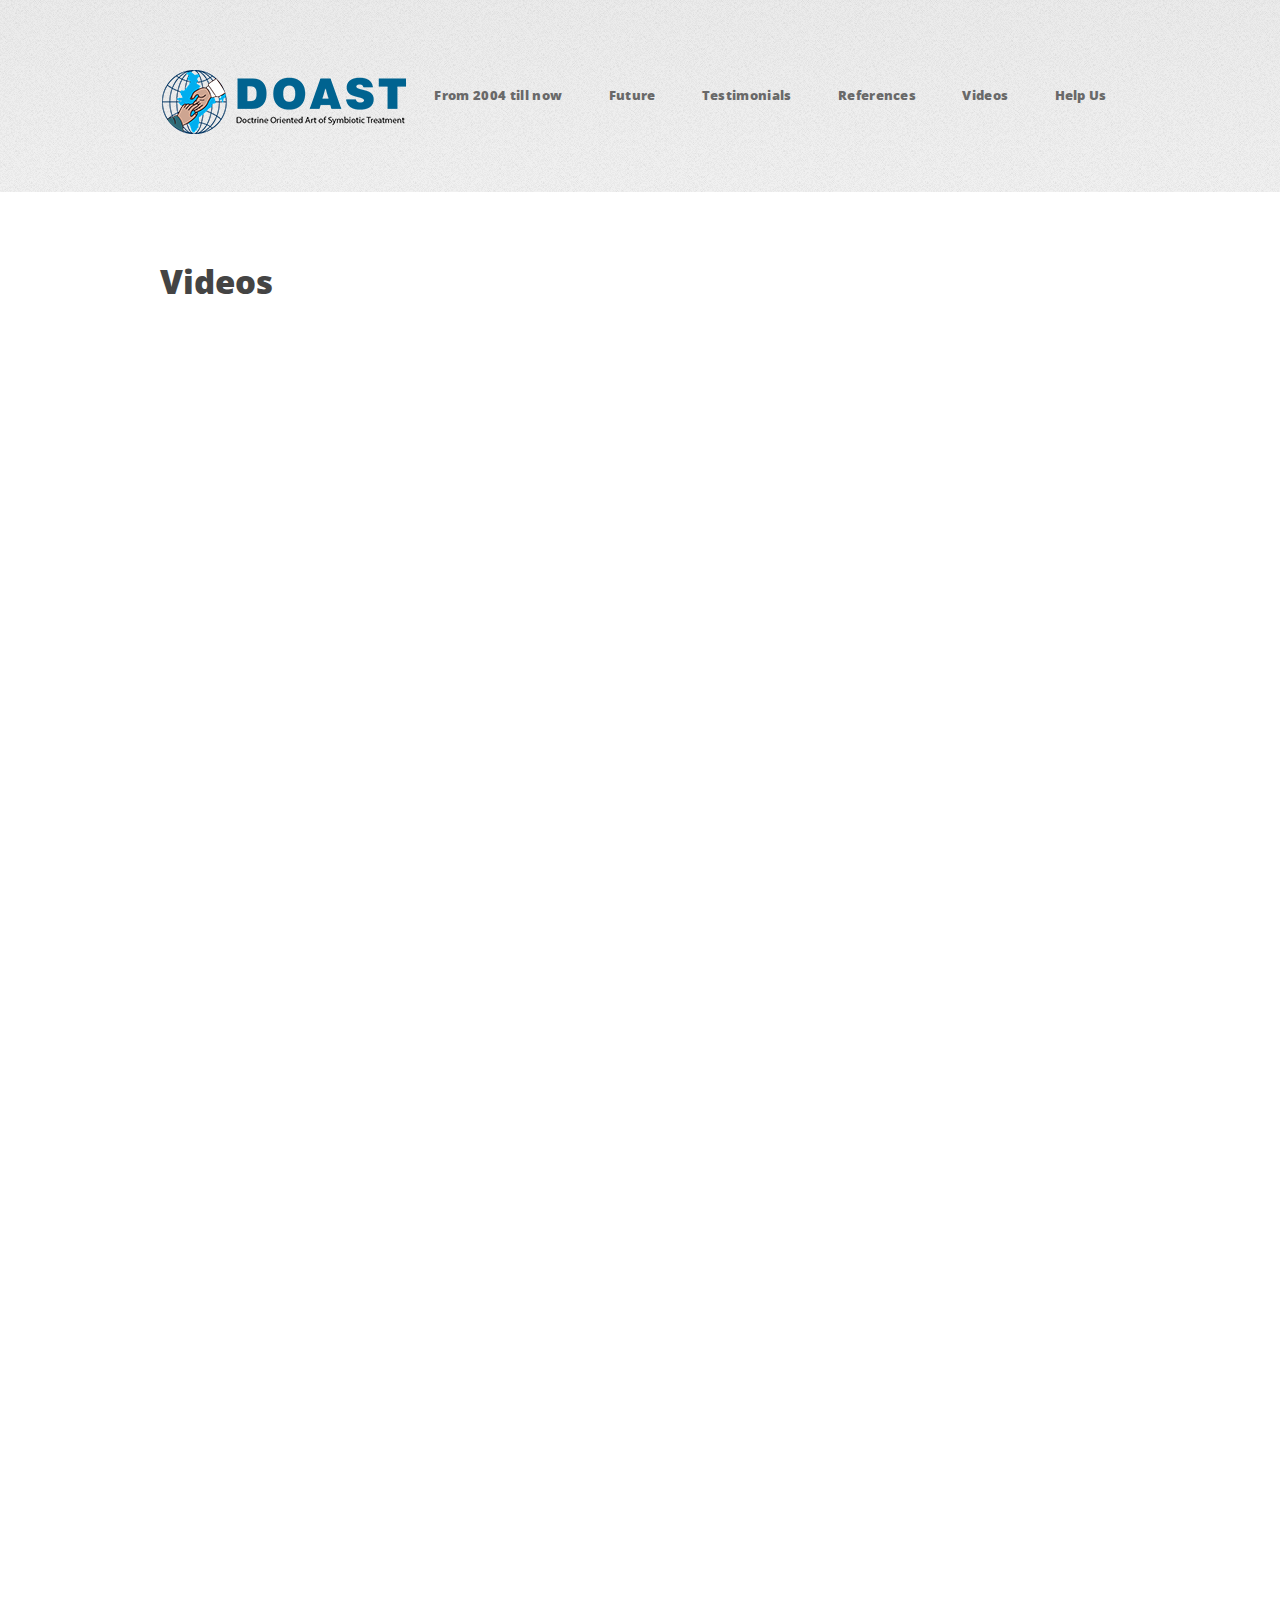
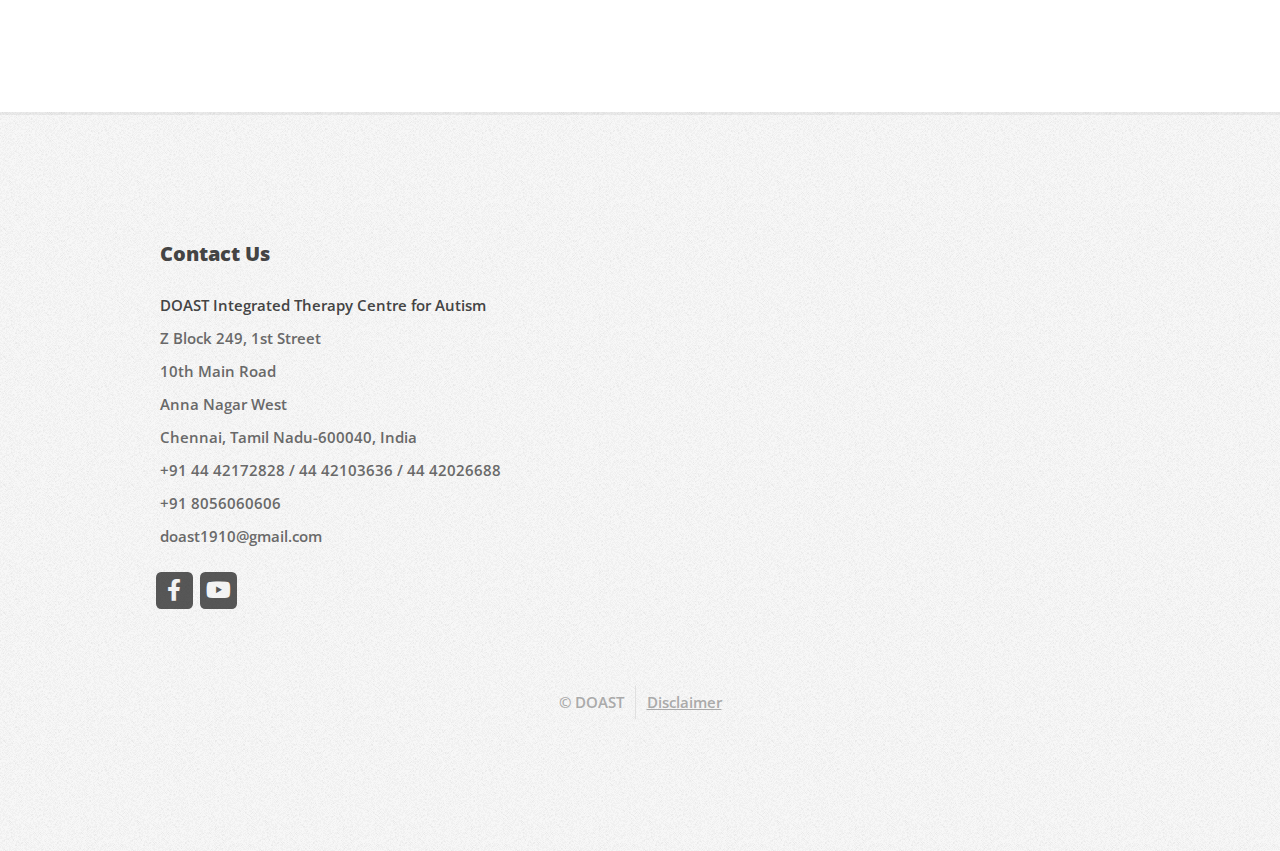
==== videos.html @ b6f54e93 "initial commit" ====
<!DOCTYPE HTML>
<!--
	Verti by HTML5 UP
	html5up.net | @ajlkn
	Free for personal and commercial use under the CCA 3.0 license (html5up.net/license)
-->
<html>
	<head>
		<title>Videos-DOAST</title>
		<meta charset="utf-8" />
		<meta name="viewport" content="width=device-width, initial-scale=1, user-scalable=no" />
		<link rel="stylesheet" href="assets/css/main.css" />
	</head>
	<body class="is-preload no-sidebar">
		<div id="page-wrapper">

			<!-- Header -->
			<main-header></main-header>

			<!-- Main -->
				<div id="main-wrapper">
					<div class="container">
						<div id="content">

							<!-- Content -->
								<article>
								
								<h2>Videos</h2>
								
								<iframe width="420" height="315" src="https://www.youtube.com/embed/MEbP9kb3bt4"></iframe><br>
								<iframe width="420" height="315" src="https://www.youtube.com/embed/FmAJCFarPbk"></iframe><br>
								<iframe width="420" height="315" src="https://www.youtube.com/embed/k6iPbUs7qVQ"></iframe><br>
								<iframe width="420" height="315" src="https://www.youtube.com/embed/4_nLd9J5OUM"></iframe><br>
						
								</article>

						</div>
					</div>
				</div>

			<!-- Footer -->
			<main-footer></main-footer>
			
			</div>

		<!-- Scripts -->

			<script src="assets/js/component-nav.js"></script>
			<script src="assets/js/jquery.min.js"></script>
			<script src="assets/js/jquery.dropotron.min.js"></script>
			<script src="assets/js/browser.min.js"></script>
			<script src="assets/js/breakpoints.min.js"></script>
			<script src="assets/js/util.js"></script>
			<script src="assets/js/main.js"></script>

	</body>
</html>
---- assets/css/main.css ----
@import url("fontawesome-all.min.css");
@import url("https://fonts.googleapis.com/css?family=Oleo+Script:400|Open+Sans:300,300italic,600,600italic,800");

/*
	Verti by HTML5 UP
	html5up.net | @ajlkn
	Free for personal and commercial use under the CCA 3.0 license (html5up.net/license)
*/

html, body, div, span, applet, object,
iframe, h1, h2, h3, h4, h5, h6, p, blockquote,
pre, a, abbr, acronym, address, big, cite,
code, del, dfn, em, img, ins, kbd, q, s, samp,
small, strike, strong, sub, sup, tt, var, b,
u, i, center, dl, dt, dd, ol, ul, li, fieldset,
form, label, legend, table, caption, tbody,
tfoot, thead, tr, th, td, article, aside,
canvas, details, embed, figure, figcaption,
footer, header, hgroup, menu, nav, output, ruby,
section, summary, time, mark, audio, video {
	margin: 0;
	padding: 0;
	border: 0;
	font-size: 100%;
	font: inherit;
	vertical-align: baseline;}

article, aside, details, figcaption, figure,
footer, header, hgroup, menu, nav, section {
	display: block;}

body {
	line-height: 1;
}

ol, ul {
	list-style: none;
}

blockquote, q {
	quotes: none;
}

	blockquote:before, blockquote:after, q:before, q:after {
		content: '';
		content: none;
	}

table {
	border-collapse: collapse;
	border-spacing: 0;
}

body {
	-webkit-text-size-adjust: none;
}

mark {
	background-color: transparent;
	color: inherit;
}

input::-moz-focus-inner {
	border: 0;
	padding: 0;
}

input, select, textarea {
	-moz-appearance: none;
	-webkit-appearance: none;
	-ms-appearance: none;
	appearance: none;
}

/* Basic */

	@-ms-viewport {
		width: device-width;
	}

	html {
		box-sizing: border-box;
	}

	*, *:before, *:after {
		box-sizing: inherit;
	}

	body {
		background-image: -moz-linear-gradient(top, rgba(0, 0, 0, 0.05), rgba(0, 0, 0, 0)), url("images/bg01.png");
		background-image: -webkit-linear-gradient(top, rgba(0, 0, 0, 0.05), rgba(0, 0, 0, 0)), url("images/bg01.png");
		background-image: -ms-linear-gradient(top, rgba(0, 0, 0, 0.05), rgba(0, 0, 0, 0)), url("images/bg01.png");
		background-image: linear-gradient(top, rgba(0, 0, 0, 0.05), rgba(0, 0, 0, 0)), url("images/bg01.png");
		background-color: #f7f7f7;
		background-position: top left, top left;
		background-repeat: repeat-x, repeat;
		background-size: 100% 30em, auto;
		font-family: 'Open Sans', sans-serif;
		font-size: 13pt;
		color: #696969;
		font-weight: 600;
		line-height: 2.25em;
	}

		body.is-preload *, body.is-preload *:before, body.is-preload *:after {
			-moz-animation: none !important;
			-webkit-animation: none !important;
			-ms-animation: none !important;
			animation: none !important;
			-moz-transition: none !important;
			-webkit-transition: none !important;
			-ms-transition: none !important;
			transition: none !important;
		}

	input, select, textarea {
		font-family: 'Open Sans', sans-serif;
		font-size: 13pt;
		color: #696969;
		font-weight: 300;
		line-height: 2.25em;
	}

	a {
		color: #0090c5;
		text-decoration: underline;
	}

		a:hover {
			text-decoration: none;
		}

	h1, h2, h3, h4, h5, h6 {
		color: #444;
		font-weight: 800;
	}

		h1 a, h2 a, h3 a, h4 a, h5 a, h6 a {
			color: inherit;
			text-decoration: none;
			outline: 0;
		}

	h2 {
		font-size: 2.25em;
		margin: 0 0 1.1em 0;
		line-height: 1em;
	}

	h3 {
		font-size: 1.35em;
		margin: 0 0 1em 0;
	}

	b, strong {
		font-weight: 600;
		color: #444;
	}

	i, em {
		font-style: italic;
	}

	br.clear {
		clear: both;
	}

	sub {
		position: relative;
		top: 0.5em;
		font-size: 0.8em;
	}

	sup {
		position: relative;
		top: -0.5em;
		font-size: 0.8em;
	}

	hr {
		border: 0;
		border-top: solid 1px #eee;
	}

	blockquote {
		border-left: solid 0.5em #eee;
		padding: 1em 0 1em 2em;
		font-style: italic;
	}

	p, ul, ol, dl, table {
		margin-bottom: 1em;
	}

/* Container */

	.container {
		margin: 0 auto;
		max-width: 100%;
		width: 1400px;
	}

		@media screen and (max-width: 1680px) {

			.container {
				width: 1200px;
			}

		}

		@media screen and (max-width: 1280px) {

			.container {
				width: 960px;
			}

		}

		@media screen and (max-width: 980px) {

			.container {
				width: 90%;
			}

		}

		@media screen and (max-width: 736px) {

			.container {
				width: 100%;
			}

		}

/* Row */

	.row {
		display: flex;
		flex-wrap: wrap;
		box-sizing: border-box;
		align-items: stretch;
	}

		.row > * {
			box-sizing: border-box;
		}

		.row.gtr-uniform > * > :last-child {
			margin-bottom: 0;
		}

		.row.aln-left {
			justify-content: flex-start;
		}

		.row.aln-center {
			justify-content: center;
		}

		.row.aln-right {
			justify-content: flex-end;
		}

		.row.aln-top {
			align-items: flex-start;
		}

		.row.aln-middle {
			align-items: center;
		}

		.row.aln-bottom {
			align-items: flex-end;
		}

		.row > .imp {
			order: -1;
		}

		.row > .col-1 {
			width: 8.33333%;
		}

		.row > .off-1 {
			margin-left: 8.33333%;
		}

		.row > .col-2 {
			width: 16.66667%;
		}

		.row > .off-2 {
			margin-left: 16.66667%;
		}

		.row > .col-3 {
			width: 25%;
		}

		.row > .off-3 {
			margin-left: 25%;
		}

		.row > .col-4 {
			width: 33.33333%;
		}

		.row > .off-4 {
			margin-left: 33.33333%;
		}

		.row > .col-5 {
			width: 41.66667%;
		}

		.row > .off-5 {
			margin-left: 41.66667%;
		}

		.row > .col-6 {
			width: 50%;
		}

		.row > .off-6 {
			margin-left: 50%;
		}

		.row > .col-7 {
			width: 58.33333%;
		}

		.row > .off-7 {
			margin-left: 58.33333%;
		}

		.row > .col-8 {
			width: 66.66667%;
		}

		.row > .off-8 {
			margin-left: 66.66667%;
		}

		.row > .col-9 {
			width: 75%;
		}

		.row > .off-9 {
			margin-left: 75%;
		}

		.row > .col-10 {
			width: 83.33333%;
		}

		.row > .off-10 {
			margin-left: 83.33333%;
		}

		.row > .col-11 {
			width: 91.66667%;
		}

		.row > .off-11 {
			margin-left: 91.66667%;
		}

		.row > .col-12 {
			width: 100%;
		}

		.row > .off-12 {
			margin-left: 100%;
		}

		.row.gtr-0 {
			margin-top: 0px;
			margin-left: 0px;
		}

			.row.gtr-0 > * {
				padding: 0px 0 0 0px;
			}

			.row.gtr-0.gtr-uniform {
				margin-top: 0px;
			}

				.row.gtr-0.gtr-uniform > * {
					padding-top: 0px;
				}

		.row.gtr-25 {
			margin-top: -10px;
			margin-left: -10px;
		}

			.row.gtr-25 > * {
				padding: 10px 0 0 10px;
			}

			.row.gtr-25.gtr-uniform {
				margin-top: -10px;
			}

				.row.gtr-25.gtr-uniform > * {
					padding-top: 10px;
				}

		.row.gtr-50 {
			margin-top: -20px;
			margin-left: -20px;
		}

			.row.gtr-50 > * {
				padding: 20px 0 0 20px;
			}

			.row.gtr-50.gtr-uniform {
				margin-top: -20px;
			}

				.row.gtr-50.gtr-uniform > * {
					padding-top: 20px;
				}

		.row {
			margin-top: -40px;
			margin-left: -40px;
		}

			.row > * {
				padding: 40px 0 0 40px;
			}

			.row.gtr-uniform {
				margin-top: -40px;
			}

				.row.gtr-uniform > * {
					padding-top: 40px;
				}

		.row.gtr-150 {
			margin-top: -60px;
			margin-left: -60px;
		}

			.row.gtr-150 > * {
				padding: 60px 0 0 60px;
			}

			.row.gtr-150.gtr-uniform {
				margin-top: -60px;
			}

				.row.gtr-150.gtr-uniform > * {
					padding-top: 60px;
				}

		.row.gtr-200 {
			margin-top: -80px;
			margin-left: -80px;
		}

			.row.gtr-200 > * {
				padding: 80px 0 0 80px;
			}

			.row.gtr-200.gtr-uniform {
				margin-top: -80px;
			}

				.row.gtr-200.gtr-uniform > * {
					padding-top: 80px;
				}

		@media screen and (max-width: 1680px) {

			.row {
				display: flex;
				flex-wrap: wrap;
				box-sizing: border-box;
				align-items: stretch;
			}

				.row > * {
					box-sizing: border-box;
				}

				.row.gtr-uniform > * > :last-child {
					margin-bottom: 0;
				}

				.row.aln-left {
					justify-content: flex-start;
				}

				.row.aln-center {
					justify-content: center;
				}

				.row.aln-right {
					justify-content: flex-end;
				}

				.row.aln-top {
					align-items: flex-start;
				}

				.row.aln-middle {
					align-items: center;
				}

				.row.aln-bottom {
					align-items: flex-end;
				}

				.row > .imp-xlarge {
					order: -1;
				}

				.row > .col-1-xlarge {
					width: 8.33333%;
				}

				.row > .off-1-xlarge {
					margin-left: 8.33333%;
				}

				.row > .col-2-xlarge {
					width: 16.66667%;
				}

				.row > .off-2-xlarge {
					margin-left: 16.66667%;
				}

				.row > .col-3-xlarge {
					width: 25%;
				}

				.row > .off-3-xlarge {
					margin-left: 25%;
				}

				.row > .col-4-xlarge {
					width: 33.33333%;
				}

				.row > .off-4-xlarge {
					margin-left: 33.33333%;
				}

				.row > .col-5-xlarge {
					width: 41.66667%;
				}

				.row > .off-5-xlarge {
					margin-left: 41.66667%;
				}

				.row > .col-6-xlarge {
					width: 50%;
				}

				.row > .off-6-xlarge {
					margin-left: 50%;
				}

				.row > .col-7-xlarge {
					width: 58.33333%;
				}

				.row > .off-7-xlarge {
					margin-left: 58.33333%;
				}

				.row > .col-8-xlarge {
					width: 66.66667%;
				}

				.row > .off-8-xlarge {
					margin-left: 66.66667%;
				}

				.row > .col-9-xlarge {
					width: 75%;
				}

				.row > .off-9-xlarge {
					margin-left: 75%;
				}

				.row > .col-10-xlarge {
					width: 83.33333%;
				}

				.row > .off-10-xlarge {
					margin-left: 83.33333%;
				}

				.row > .col-11-xlarge {
					width: 91.66667%;
				}

				.row > .off-11-xlarge {
					margin-left: 91.66667%;
				}

				.row > .col-12-xlarge {
					width: 100%;
				}

				.row > .off-12-xlarge {
					margin-left: 100%;
				}

				.row.gtr-0 {
					margin-top: 0px;
					margin-left: 0px;
				}

					.row.gtr-0 > * {
						padding: 0px 0 0 0px;
					}

					.row.gtr-0.gtr-uniform {
						margin-top: 0px;
					}

						.row.gtr-0.gtr-uniform > * {
							padding-top: 0px;
						}

				.row.gtr-25 {
					margin-top: -10px;
					margin-left: -10px;
				}

					.row.gtr-25 > * {
						padding: 10px 0 0 10px;
					}

					.row.gtr-25.gtr-uniform {
						margin-top: -10px;
					}

						.row.gtr-25.gtr-uniform > * {
							padding-top: 10px;
						}

				.row.gtr-50 {
					margin-top: -20px;
					margin-left: -20px;
				}

					.row.gtr-50 > * {
						padding: 20px 0 0 20px;
					}

					.row.gtr-50.gtr-uniform {
						margin-top: -20px;
					}

						.row.gtr-50.gtr-uniform > * {
							padding-top: 20px;
						}

				.row {
					margin-top: -40px;
					margin-left: -40px;
				}

					.row > * {
						padding: 40px 0 0 40px;
					}

					.row.gtr-uniform {
						margin-top: -40px;
					}

						.row.gtr-uniform > * {
							padding-top: 40px;
						}

				.row.gtr-150 {
					margin-top: -60px;
					margin-left: -60px;
				}

					.row.gtr-150 > * {
						padding: 60px 0 0 60px;
					}

					.row.gtr-150.gtr-uniform {
						margin-top: -60px;
					}

						.row.gtr-150.gtr-uniform > * {
							padding-top: 60px;
						}

				.row.gtr-200 {
					margin-top: -80px;
					margin-left: -80px;
				}

					.row.gtr-200 > * {
						padding: 80px 0 0 80px;
					}

					.row.gtr-200.gtr-uniform {
						margin-top: -80px;
					}

						.row.gtr-200.gtr-uniform > * {
							padding-top: 80px;
						}

		}

		@media screen and (max-width: 1280px) {

			.row {
				display: flex;
				flex-wrap: wrap;
				box-sizing: border-box;
				align-items: stretch;
			}

				.row > * {
					box-sizing: border-box;
				}

				.row.gtr-uniform > * > :last-child {
					margin-bottom: 0;
				}

				.row.aln-left {
					justify-content: flex-start;
				}

				.row.aln-center {
					justify-content: center;
				}

				.row.aln-right {
					justify-content: flex-end;
				}

				.row.aln-top {
					align-items: flex-start;
				}

				.row.aln-middle {
					align-items: center;
				}

				.row.aln-bottom {
					align-items: flex-end;
				}

				.row > .imp-large {
					order: -1;
				}

				.row > .col-1-large {
					width: 8.33333%;
				}

				.row > .off-1-large {
					margin-left: 8.33333%;
				}

				.row > .col-2-large {
					width: 16.66667%;
				}

				.row > .off-2-large {
					margin-left: 16.66667%;
				}

				.row > .col-3-large {
					width: 25%;
				}

				.row > .off-3-large {
					margin-left: 25%;
				}

				.row > .col-4-large {
					width: 33.33333%;
				}

				.row > .off-4-large {
					margin-left: 33.33333%;
				}

				.row > .col-5-large {
					width: 41.66667%;
				}

				.row > .off-5-large {
					margin-left: 41.66667%;
				}

				.row > .col-6-large {
					width: 50%;
				}

				.row > .off-6-large {
					margin-left: 50%;
				}

				.row > .col-7-large {
					width: 58.33333%;
				}

				.row > .off-7-large {
					margin-left: 58.33333%;
				}

				.row > .col-8-large {
					width: 66.66667%;
				}

				.row > .off-8-large {
					margin-left: 66.66667%;
				}

				.row > .col-9-large {
					width: 75%;
				}

				.row > .off-9-large {
					margin-left: 75%;
				}

				.row > .col-10-large {
					width: 83.33333%;
				}

				.row > .off-10-large {
					margin-left: 83.33333%;
				}

				.row > .col-11-large {
					width: 91.66667%;
				}

				.row > .off-11-large {
					margin-left: 91.66667%;
				}

				.row > .col-12-large {
					width: 100%;
				}

				.row > .off-12-large {
					margin-left: 100%;
				}

				.row.gtr-0 {
					margin-top: 0px;
					margin-left: 0px;
				}

					.row.gtr-0 > * {
						padding: 0px 0 0 0px;
					}

					.row.gtr-0.gtr-uniform {
						margin-top: 0px;
					}

						.row.gtr-0.gtr-uniform > * {
							padding-top: 0px;
						}

				.row.gtr-25 {
					margin-top: -6.25px;
					margin-left: -6.25px;
				}

					.row.gtr-25 > * {
						padding: 6.25px 0 0 6.25px;
					}

					.row.gtr-25.gtr-uniform {
						margin-top: -6.25px;
					}

						.row.gtr-25.gtr-uniform > * {
							padding-top: 6.25px;
						}

				.row.gtr-50 {
					margin-top: -12.5px;
					margin-left: -12.5px;
				}

					.row.gtr-50 > * {
						padding: 12.5px 0 0 12.5px;
					}

					.row.gtr-50.gtr-uniform {
						margin-top: -12.5px;
					}

						.row.gtr-50.gtr-uniform > * {
							padding-top: 12.5px;
						}

				.row {
					margin-top: -25px;
					margin-left: -25px;
				}

					.row > * {
						padding: 25px 0 0 25px;
					}

					.row.gtr-uniform {
						margin-top: -25px;
					}

						.row.gtr-uniform > * {
							padding-top: 25px;
						}

				.row.gtr-150 {
					margin-top: -37.5px;
					margin-left: -37.5px;
				}

					.row.gtr-150 > * {
						padding: 37.5px 0 0 37.5px;
					}

					.row.gtr-150.gtr-uniform {
						margin-top: -37.5px;
					}

						.row.gtr-150.gtr-uniform > * {
							padding-top: 37.5px;
						}

				.row.gtr-200 {
					margin-top: -50px;
					margin-left: -50px;
				}

					.row.gtr-200 > * {
						padding: 50px 0 0 50px;
					}

					.row.gtr-200.gtr-uniform {
						margin-top: -50px;
					}

						.row.gtr-200.gtr-uniform > * {
							padding-top: 50px;
						}

		}

		@media screen and (max-width: 980px) {

			.row {
				display: flex;
				flex-wrap: wrap;
				box-sizing: border-box;
				align-items: stretch;
			}

				.row > * {
					box-sizing: border-box;
				}

				.row.gtr-uniform > * > :last-child {
					margin-bottom: 0;
				}

				.row.aln-left {
					justify-content: flex-start;
				}

				.row.aln-center {
					justify-content: center;
				}

				.row.aln-right {
					justify-content: flex-end;
				}

				.row.aln-top {
					align-items: flex-start;
				}

				.row.aln-middle {
					align-items: center;
				}

				.row.aln-bottom {
					align-items: flex-end;
				}

				.row > .imp-medium {
					order: -1;
				}

				.row > .col-1-medium {
					width: 8.33333%;
				}

				.row > .off-1-medium {
					margin-left: 8.33333%;
				}

				.row > .col-2-medium {
					width: 16.66667%;
				}

				.row > .off-2-medium {
					margin-left: 16.66667%;
				}

				.row > .col-3-medium {
					width: 25%;
				}

				.row > .off-3-medium {
					margin-left: 25%;
				}

				.row > .col-4-medium {
					width: 33.33333%;
				}

				.row > .off-4-medium {
					margin-left: 33.33333%;
				}

				.row > .col-5-medium {
					width: 41.66667%;
				}

				.row > .off-5-medium {
					margin-left: 41.66667%;
				}

				.row > .col-6-medium {
					width: 50%;
				}

				.row > .off-6-medium {
					margin-left: 50%;
				}

				.row > .col-7-medium {
					width: 58.33333%;
				}

				.row > .off-7-medium {
					margin-left: 58.33333%;
				}

				.row > .col-8-medium {
					width: 66.66667%;
				}

				.row > .off-8-medium {
					margin-left: 66.66667%;
				}

				.row > .col-9-medium {
					width: 75%;
				}

				.row > .off-9-medium {
					margin-left: 75%;
				}

				.row > .col-10-medium {
					width: 83.33333%;
				}

				.row > .off-10-medium {
					margin-left: 83.33333%;
				}

				.row > .col-11-medium {
					width: 91.66667%;
				}

				.row > .off-11-medium {
					margin-left: 91.66667%;
				}

				.row > .col-12-medium {
					width: 100%;
				}

				.row > .off-12-medium {
					margin-left: 100%;
				}

				.row.gtr-0 {
					margin-top: 0px;
					margin-left: 0px;
				}

					.row.gtr-0 > * {
						padding: 0px 0 0 0px;
					}

					.row.gtr-0.gtr-uniform {
						margin-top: 0px;
					}

						.row.gtr-0.gtr-uniform > * {
							padding-top: 0px;
						}

				.row.gtr-25 {
					margin-top: -6.25px;
					margin-left: -6.25px;
				}

					.row.gtr-25 > * {
						padding: 6.25px 0 0 6.25px;
					}

					.row.gtr-25.gtr-uniform {
						margin-top: -6.25px;
					}

						.row.gtr-25.gtr-uniform > * {
							padding-top: 6.25px;
						}

				.row.gtr-50 {
					margin-top: -12.5px;
					margin-left: -12.5px;
				}

					.row.gtr-50 > * {
						padding: 12.5px 0 0 12.5px;
					}

					.row.gtr-50.gtr-uniform {
						margin-top: -12.5px;
					}

						.row.gtr-50.gtr-uniform > * {
							padding-top: 12.5px;
						}

				.row {
					margin-top: -25px;
					margin-left: -25px;
				}

					.row > * {
						padding: 25px 0 0 25px;
					}

					.row.gtr-uniform {
						margin-top: -25px;
					}

						.row.gtr-uniform > * {
							padding-top: 25px;
						}

				.row.gtr-150 {
					margin-top: -37.5px;
					margin-left: -37.5px;
				}

					.row.gtr-150 > * {
						padding: 37.5px 0 0 37.5px;
					}

					.row.gtr-150.gtr-uniform {
						margin-top: -37.5px;
					}

						.row.gtr-150.gtr-uniform > * {
							padding-top: 37.5px;
						}

				.row.gtr-200 {
					margin-top: -50px;
					margin-left: -50px;
				}

					.row.gtr-200 > * {
						padding: 50px 0 0 50px;
					}

					.row.gtr-200.gtr-uniform {
						margin-top: -50px;
					}

						.row.gtr-200.gtr-uniform > * {
							padding-top: 50px;
						}

		}

		@media screen and (max-width: 736px) {

			.row {
				display: flex;
				flex-wrap: wrap;
				box-sizing: border-box;
				align-items: stretch;
			}

				.row > * {
					box-sizing: border-box;
				}

				.row.gtr-uniform > * > :last-child {
					margin-bottom: 0;
				}

				.row.aln-left {
					justify-content: flex-start;
				}

				.row.aln-center {
					justify-content: center;
				}

				.row.aln-right {
					justify-content: flex-end;
				}

				.row.aln-top {
					align-items: flex-start;
				}

				.row.aln-middle {
					align-items: center;
				}

				.row.aln-bottom {
					align-items: flex-end;
				}

				.row > .imp-small {
					order: -1;
				}

				.row > .col-1-small {
					width: 8.33333%;
				}

				.row > .off-1-small {
					margin-left: 8.33333%;
				}

				.row > .col-2-small {
					width: 16.66667%;
				}

				.row > .off-2-small {
					margin-left: 16.66667%;
				}

				.row > .col-3-small {
					width: 25%;
				}

				.row > .off-3-small {
					margin-left: 25%;
				}

				.row > .col-4-small {
					width: 33.33333%;
				}

				.row > .off-4-small {
					margin-left: 33.33333%;
				}

				.row > .col-5-small {
					width: 41.66667%;
				}

				.row > .off-5-small {
					margin-left: 41.66667%;
				}

				.row > .col-6-small {
					width: 50%;
				}

				.row > .off-6-small {
					margin-left: 50%;
				}

				.row > .col-7-small {
					width: 58.33333%;
				}

				.row > .off-7-small {
					margin-left: 58.33333%;
				}

				.row > .col-8-small {
					width: 66.66667%;
				}

				.row > .off-8-small {
					margin-left: 66.66667%;
				}

				.row > .col-9-small {
					width: 75%;
				}

				.row > .off-9-small {
					margin-left: 75%;
				}

				.row > .col-10-small {
					width: 83.33333%;
				}

				.row > .off-10-small {
					margin-left: 83.33333%;
				}

				.row > .col-11-small {
					width: 91.66667%;
				}

				.row > .off-11-small {
					margin-left: 91.66667%;
				}

				.row > .col-12-small {
					width: 100%;
				}

				.row > .off-12-small {
					margin-left: 100%;
				}

				.row.gtr-0 {
					margin-top: 0px;
					margin-left: 0px;
				}

					.row.gtr-0 > * {
						padding: 0px 0 0 0px;
					}

					.row.gtr-0.gtr-uniform {
						margin-top: 0px;
					}

						.row.gtr-0.gtr-uniform > * {
							padding-top: 0px;
						}

				.row.gtr-25 {
					margin-top: -5px;
					margin-left: -5px;
				}

					.row.gtr-25 > * {
						padding: 5px 0 0 5px;
					}

					.row.gtr-25.gtr-uniform {
						margin-top: -5px;
					}

						.row.gtr-25.gtr-uniform > * {
							padding-top: 5px;
						}

				.row.gtr-50 {
					margin-top: -10px;
					margin-left: -10px;
				}

					.row.gtr-50 > * {
						padding: 10px 0 0 10px;
					}

					.row.gtr-50.gtr-uniform {
						margin-top: -10px;
					}

						.row.gtr-50.gtr-uniform > * {
							padding-top: 10px;
						}

				.row {
					margin-top: -20px;
					margin-left: -20px;
				}

					.row > * {
						padding: 20px 0 0 20px;
					}

					.row.gtr-uniform {
						margin-top: -20px;
					}

						.row.gtr-uniform > * {
							padding-top: 20px;
						}

				.row.gtr-150 {
					margin-top: -30px;
					margin-left: -30px;
				}

					.row.gtr-150 > * {
						padding: 30px 0 0 30px;
					}

					.row.gtr-150.gtr-uniform {
						margin-top: -30px;
					}

						.row.gtr-150.gtr-uniform > * {
							padding-top: 30px;
						}

				.row.gtr-200 {
					margin-top: -40px;
					margin-left: -40px;
				}

					.row.gtr-200 > * {
						padding: 40px 0 0 40px;
					}

					.row.gtr-200.gtr-uniform {
						margin-top: -40px;
					}

						.row.gtr-200.gtr-uniform > * {
							padding-top: 40px;
						}

		}

/* Section/Article */

	section, article {
		margin-bottom: 5em;
	}

	section > :last-child,
	article > :last-child,
	section:last-child,
	article:last-child {
		margin-bottom: 0;
	}

	header {
		margin: 0 0 2em 0;
	}

		header h2, header h3 {
			margin: 0 0 0.25em 0;
		}

		header p {
			margin: 0;
		}

	footer {
		margin: 2.5em 0 0 0;
	}

/* Forms */

	form label {
		display: block;
		font-weight: 800;
		margin: 0 0 1em 0;
		font-size: 0.8em;
		color: #444;
	}

	form input[type="text"],
	form input[type="email"],
	form input[type="password"],
	form select,
	form textarea {
		-webkit-appearance: none;
		display: block;
		width: 100%;
		border-radius: 8px;
		border: solid 1px #eee;
	}

		form input[type="text"]:focus,
		form input[type="email"]:focus,
		form input[type="password"]:focus,
		form select:focus,
		form textarea:focus {
			border-color: #0090c5;
		}

	form input[type="text"],
	form input[type="email"],
	form input[type="password"] {
		line-height: 3em;
		padding: 0 1em;
	}

	form select {
		line-height: 3em;
		padding: 0 1em;
	}

	form textarea {
		min-height: 9em;
		padding: 1em;
	}

	form ::-webkit-input-placeholder {
		color: #555 !important;
	}

	form :-moz-placeholder {
		color: #555 !important;
	}

	form ::-moz-placeholder {
		color: #555 !important;
	}

	form :-ms-input-placeholder {
		color: #555 !important;
	}

	form ::-moz-focus-inner {
		border: 0;
	}

/* Tables */

	table {
		width: 100%;
	}

		table tr {
			border-top: solid 1px #eee;
		}

			table tr:first-child {
				border-top: 0;
			}

		table td {
			padding: 0.5em 1em 0.5em 1em;
		}

		table th {
			text-align: left;
			padding: 0.5em 1em 0.5em 1em;
			font-weight: 800;
			margin: 0 0 1em 0;
		}

		table thead {
			background: #404248;
			color: #fff;
		}

/* Image */

	.image {
		display: inline-block;
		outline: 0;
	}

		.image img {
			display: block;
			width: 100%;
			height: 200px;
			border-radius: 8px;
		}

		.image.fit {
			display: block;
			width: 100%;
		}

		.image.featured {
			display: block;
			width: 100%;
			margin: 0 0 2.5em 0;
		}

		.image.left {
			float: left;
			margin: 0 2em 2em 0;
		}

		.image.centered {
			display: block;
			margin: 0 0 2.5em 0;
		}

			.image.centered img {
				margin: 0 auto;
				width: auto;
			}

/* Button */

	input[type="button"],
	input[type="submit"],
	input[type="reset"],
	button,
	.button {
		-moz-transition: background-color .25s ease-in-out;
		-webkit-transition: background-color .25s ease-in-out;
		-ms-transition: background-color .25s ease-in-out;
		transition: background-color .25s ease-in-out;
		-webkit-appearance: none;
		position: relative;
		display: inline-block;
		background: #0090c5;
		color: #fff;
		text-decoration: none;
		border-radius: 6px;
		font-weight: 800;
		outline: 0;
		border: 0;
		cursor: pointer;
		font-size: 1.35em;
		padding: 0.6em 1.5em;
	}

		input[type="button"].icon:before,
		input[type="submit"].icon:before,
		input[type="reset"].icon:before,
		button.icon:before,
		.button.icon:before {
			position: relative;
			margin-right: 0.5em;
			top: 0.05em;
		}

		input[type="button"]:hover,
		input[type="submit"]:hover,
		input[type="reset"]:hover,
		button:hover,
		.button:hover {
			background: #10a0d5;
		}

		input[type="button"]:active,
		input[type="submit"]:active,
		input[type="reset"]:active,
		button:active,
		.button:active {
			background: #20b0e5;
		}

		input[type="button"].alt,
		input[type="submit"].alt,
		input[type="reset"].alt,
		button.alt,
		.button.alt {
			background: #f1f1f1;
			background: rgba(0, 0, 0, 0.05);
			color: #444;
		}

			input[type="button"].alt:hover,
			input[type="submit"].alt:hover,
			input[type="reset"].alt:hover,
			button.alt:hover,
			.button.alt:hover {
				background: #e8e8e8;
				background: rgba(0, 0, 0, 0.085);
			}

			input[type="button"].alt:active,
			input[type="submit"].alt:active,
			input[type="reset"].alt:active,
			button.alt:active,
			.button.alt:active {
				background: #e4e4e4;
				background: rgba(0, 0, 0, 0.15);
			}

		input[type="button"].large,
		input[type="submit"].large,
		input[type="reset"].large,
		button.large,
		.button.large {
			font-size: 2.25em;
			padding: 0.8em 0.9em;
		}

/* List */

	ul {
		list-style: disc;
		padding-left: 1em;
	}

		ul li {
			padding-left: 0.5em;
		}

		ul.style2 {
			list-style: none;
			padding-left: 0;
		}

			ul.style2 li {
				padding-left: 0;
			}

	ol {
		list-style: decimal;
		padding-left: 1.25em;
	}

		ol li {
			padding-left: 0.25em;
		}

/* Actions */

	ul.actions {
		list-style: none;
		padding-left: 0;
	}

		ul.actions li {
			display: inline-block;
			padding: 0 0 0 0.25em;
			margin: 0 0 0 0.25em;
		}

			ul.actions li:first-child {
				margin-left: 0;
				padding-left: 0;
			}

/* Menu */

	ul.menu {
		list-style: none;
		padding-left: 0;
	}

		ul.menu li {
			border-left: solid 1px #e0e0e0;
			display: inline-block;
			padding: 0 0 0 0.75em;
			margin: 0 0 0 0.75em;
		}

			ul.menu li:first-child {
				border-left: 0;
				margin-left: 0;
				padding-left: 0;
			}

/* Box */

	.box {
		background: #fff;
		border-radius: 6px;
		box-shadow: 0px 3px 0px 0px rgba(0, 0, 0, 0.05);
		padding: 2em;
	}

		.box.feature {
			padding: 0;
		}

			.box.feature .inner {
				padding: 4em 2em 3em 2em;
			}

			.box.feature h2 {
				font-size: 1.35em;
			}

			.box.feature p {
				margin: 0;
			}

			.box.feature .image {
				position: relative;
				margin: 0;
			}

				.box.feature .image img {
					border-bottom-left-radius: 0;
					border-bottom-right-radius: 0;
				}

/* Icons */

	.icon {
		text-decoration: none;
		position: relative;
		text-decoration: none;
	}

		.icon:before {
			-moz-osx-font-smoothing: grayscale;
			-webkit-font-smoothing: antialiased;
			display: inline-block;
			font-style: normal;
			font-variant: normal;
			text-rendering: auto;
			line-height: 1;
			text-transform: none !important;
			font-family: 'Font Awesome 5 Free';
			font-weight: 400;
		}

		.icon:before {
			line-height: inherit;
		}

		.icon.solid:before {
			font-weight: 900;
		}

		.icon.brands:before {
			font-family: 'Font Awesome 5 Brands';
		}

		.icon > .label {
			display: none;
		}

/* Widgets */

	.widget.thumbnails .grid {
		margin: 0 0 3em 0;
	}

	.widget.thumbnails .image {
		margin: 0;
	}

	.widget.contact ul {
		list-style: none;
		padding-left: 0;
		overflow: hidden;
		position: relative;
		left: -4px;
		top: 4px;
		margin-bottom: 1.5em;
	}

		.widget.contact ul li {
			display: inline-block;
			margin-right: 0.25em;
			padding-left: 0;
		}

			.widget.contact ul li a {
				-moz-transition: background-color .25s ease-in-out;
				-webkit-transition: background-color .25s ease-in-out;
				-ms-transition: background-color .25s ease-in-out;
				transition: background-color .25s ease-in-out;
				display: inline-block;
				width: 2.5em;
				height: 2.5em;
				text-align: center;
				line-height: 2.5em;
				border-radius: 0.35em;
				outline: 0;
				opacity: 0.75;
				text-decoration: none;
				background: #222222;
			}

				.widget.contact ul li a:before {
					color: #f3f3f3;
					font-size: 1.5em;
					line-height: inherit;
				}

				.widget.contact ul li a:hover {
					background: #444444;
				}

				.widget.contact ul li a:active {
					background: #666666;
				}

/* Wrappers */

	#header-wrapper {
		padding: 4.5em 0 3em 0;
	}

	#features-wrapper {
		padding: 3em 0 3em 0;
	}

	#main-wrapper {
		background: #fff;
		box-shadow: 0px 3px 0px 0px rgba(0, 0, 0, 0.05);
		padding: 5em 0 5em 0;
	}

	#footer-wrapper {
		padding: 6em 0 8em 0;
	}

/* Header */

	#header {
		position: relative;
	}

/* Logo */

	#logo {
		display: inline-block;
	}

		#logo h1 {
			background: #ff4486;
			color: #fff;
			border-radius: 6px;
			font-family: 'Oleo Script', serif;
			font-weight: 400;
			padding: 0.25em 0.2em 0.25em 0.2em;
			font-size: 3.25em;
			letter-spacing: 0.05em;
			display: inline-block;
			vertical-align: middle;
		}

		#logo span {
			font-weight: 800;
			line-height: 4.5em;
			letter-spacing: 0.025em;
			font-size: 0.9em;
			vertical-align: middle;
			margin: 0 0 0 1.25em;
		}

/* Nav */

	#nav {
		position: absolute;
		right: 0;
		top: 0;
		font-size: 0.9em;
	}

		#nav ul {
			list-style: none;
			padding-left: 0;
		}

			#nav ul li {
				float: left;
				line-height: 4.5em;
				padding-left: 1.5em;
			}

				#nav ul li a, #nav ul li span {
					-moz-transition: background-color .25s ease-in-out;
					-webkit-transition: background-color .25s ease-in-out;
					-ms-transition: background-color .25s ease-in-out;
					transition: background-color .25s ease-in-out;
					font-weight: 800;
					letter-spacing: 0.025em;
					color: #696969;
					text-decoration: none;
					border-radius: 6px;
					padding: 0.5em 1em 0.5em 1em;
				}

				#nav ul li > ul {
					display: none;
				}

				#nav ul li:hover a, #nav ul li:hover span {
					background: #fff;
				}

				#nav ul li.active a, #nav ul li.active span {
					background: #fff;
				}

				#nav ul li.current a {
					background: #444;
					color: #fff;
				}

	.dropotron {
		background: #fff;
		letter-spacing: 0.025em;
		color: #696969;
		text-decoration: none;
		border-radius: 6px;
		padding: 0.75em 0;
		min-width: 15em;
		box-shadow: inset 0 0 0 1px rgba(0, 0, 0, 0.1), 0 0.25em 0.25em 0.1em rgba(0, 0, 0, 0.025);
		margin-top: calc(-0.75em + 1px);
		margin-left: -1px;
		list-style: none;
		padding-left: 0;
	}

		.dropotron li {
			border-top: solid 1px #eee;
			line-height: 3em;
			padding-left: 0;
		}

			.dropotron li:first-child {
				border-top: 0;
			}

			.dropotron li > a, .dropotron li > span {
				-moz-transition: color .25s ease-in-out, background-color .25s ease-in-out;
				-webkit-transition: color .25s ease-in-out, background-color .25s ease-in-out;
				-ms-transition: color .25s ease-in-out, background-color .25s ease-in-out;
				transition: color .25s ease-in-out, background-color .25s ease-in-out;
				text-decoration: none;
				color: inherit;
				display: block;
				padding: 0 1.5em;
			}

				.dropotron li > a:hover, .dropotron li > span:hover {
					background: #eee;
				}

			.dropotron li.active > a, .dropotron li.active > span {
				background: #eee;
			}

		.dropotron.level-0 {
			font-size: 0.8em;
			margin-left: 1.5em;
			margin-top: 0;
		}

			.dropotron.level-0:before {
				content: '';
				position: absolute;
				top: -0.5em;
				left: 1em;
				border-bottom: solid 0.75em #ffffff;
				border-left: solid 0.75em transparent;
				border-right: solid 0.75em transparent;
				z-index: 1;
			}

/* Banner */

	#banner {
		position: relative;
		padding: 4.5em;
	}

		#banner h2 {
			font-size: 3.5em;
			margin: 0.1em 0 0.35em 0;
		}

		#banner p {
			font-size: 2.75em;
			line-height: 1.35em;
			margin: 0;
		}

		#banner .button {
			width: 100%;
			margin-bottom: 0.5em;
		}

			#banner .button.icon:before {
				position: absolute;
				right: 0.15em;
				top: 50%;
				margin-top: -0.5em;
			}

			#banner .button.alt {
				margin-bottom: 0;
			}

		#banner ul {
			list-style: none;
			padding-left: 0;
			margin: 0 0 0 2em;
		}

			#banner ul li {
				padding-left: 0;
			}

/* Footer */

	#footer {
		margin-top: 0;
	}

		#footer a {
			color: inherit;
		}

	#copyright {
		color: #aaa;
		padding: 4em 0 0 0;
		text-align: center;
	}

		#copyright a {
			color: inherit;
		}

/* XLarge */

	@media screen and (max-width: 1680px) {

		/* Basic */

			body, input, select, textarea {
				font-size: 12pt;
			}

	}

/* Large */

	@media screen and (max-width: 1280px) {

		/* Basic */

			body, input, select, textarea {
				font-size: 11pt;
			}

	}

/* Medium */

	#navPanel, #navToggle {
		display: none;
	}

	@media screen and (max-width: 980px) {

		/* Basic */

			html, body {
				overflow-x: hidden;
			}

			body, input, select, textarea {
				font-size: 11pt;
			}

		/* Section/Article */

			section, article {
				clear: both;
				margin-bottom: 3em !important;
			}

			section.last, article.last {
				margin-bottom: 0 !important;
			}

		/* Image */

			.image.left {
				width: 25%;
				margin-bottom: 2em !important;
			}

		/* Menu */

			ul.menu li {
				display: block;
				border: 0 !important;
				padding: 0 !important;
				margin: 0 !important;
			}

		/* Actions */

			ul.actions li {
				display: block;
				padding: 0;
				margin: 1em 0 0 0;
			}

				ul.actions li:first-child {
					margin-top: 0;
				}

		/* Button */

			input[type="button"],
			input[type="submit"],
			input[type="reset"],
			button,
			.button {
				width: 100%;
				text-align: center;
				font-size: 1.35em;
				padding: 0.85em 0 !important;
			}

				input[type="button"].icon,
				input[type="submit"].icon,
				input[type="reset"].icon,
				button.icon,
				.button.icon {
					padding-right: 0.75em !important;
				}

					input[type="button"].icon:before,
					input[type="submit"].icon:before,
					input[type="reset"].icon:before,
					button.icon:before,
					.button.icon:before {
						margin-right: 0.5em;
						top: 0.05em;
					}

		/* Wrappers */

			#header-wrapper {
				padding: 3em 0 1em 0;
				text-align: center;
			}

			#footer-wrapper {
				padding: 6em 0 4em 0;
			}

		/* Header */

			#header {
				margin: 0 auto;
			}

		/* Logo */

			#logo span {
				display: block;
				margin: 0;
			}

		/* Nav */

			#nav {
				display: none;
			}

		/* Banner */

			#banner {
				padding: 4.5em 3em;
				text-align: center;
			}

				#banner ul {
					margin: 2em 0 0 0;
				}

				#banner .button.icon:before {
					position: relative;
					right: auto;
					top: auto;
				}

		/* Content */

			#content {
				border-bottom: solid 1px #e8e8e8;
				padding-bottom: 4em;
				margin-bottom: 0 !important;
			}

				#content > :last-child {
					margin-bottom: 0 !important;
				}

			#sidebar > :last-child {
				margin-bottom: 0 !important;
			}

		/* Footer */

			#copyright {
				padding: 0;
			}

		/* Nav */

			#page-wrapper {
				-moz-backface-visibility: hidden;
				-webkit-backface-visibility: hidden;
				-ms-backface-visibility: hidden;
				backface-visibility: hidden;
				-moz-transition: -moz-transform 0.5s ease;
				-webkit-transition: -webkit-transform 0.5s ease;
				-ms-transition: -ms-transform 0.5s ease;
				transition: transform 0.5s ease;
				padding-bottom: 1px;
			}

			#navToggle {
				-moz-backface-visibility: hidden;
				-webkit-backface-visibility: hidden;
				-ms-backface-visibility: hidden;
				backface-visibility: hidden;
				-moz-transition: -moz-transform 0.5s ease;
				-webkit-transition: -webkit-transform 0.5s ease;
				-ms-transition: -ms-transform 0.5s ease;
				transition: transform 0.5s ease;
				display: block;
				height: 44px;
				left: 0;
				position: fixed;
				top: 0;
				width: 100%;
				z-index: 10001;
			}

				#navToggle .toggle {
					text-decoration: none;
					width: 70px;
					height: 50px;
					opacity: 0.35;
				}

					#navToggle .toggle:before {
						-moz-osx-font-smoothing: grayscale;
						-webkit-font-smoothing: antialiased;
						display: inline-block;
						font-style: normal;
						font-variant: normal;
						text-rendering: auto;
						line-height: 1;
						text-transform: none !important;
						font-family: 'Font Awesome 5 Free';
						font-weight: 900;
					}

					#navToggle .toggle:before {
						display: inline-block;
						text-decoration: none;
						position: absolute;
						left: 6px;
						top: 6px;
						background: rgba(0, 0, 0, 0.5);
						width: 58px;
						height: 38px;
						border-radius: 6px;
						content: '\f0c9';
						color: #fff;
						text-align: center;
						line-height: 38px;
						font-size: 20px;
					}

					#navToggle .toggle:active {
						opacity: 0.75;
					}

			#navPanel {
				-moz-backface-visibility: hidden;
				-webkit-backface-visibility: hidden;
				-ms-backface-visibility: hidden;
				backface-visibility: hidden;
				-moz-transform: translateX(-275px);
				-webkit-transform: translateX(-275px);
				-ms-transform: translateX(-275px);
				transform: translateX(-275px);
				-moz-transition: -moz-transform 0.5s ease;
				-webkit-transition: -webkit-transform 0.5s ease;
				-ms-transition: -ms-transform 0.5s ease;
				transition: transform 0.5s ease;
				display: block;
				height: 100%;
				left: 0;
				overflow-y: auto;
				position: fixed;
				top: 0;
				width: 275px;
				z-index: 10002;
				background: #fff;
				box-shadow: inset -3px 0px 0px 0px #dfdfdf;
				padding: 0 23px 0 20px;
			}

				#navPanel .link {
					display: block;
					text-decoration: none;
					height: 54px;
					line-height: 54px;
					border-top: solid 1px #e8e8e8;
					color: #696969;
				}

					#navPanel .link:first-child {
						border-top: 0;
					}

				#navPanel .indent-1 {
					display: inline-block;
					width: 1em;
				}

				#navPanel .indent-2 {
					display: inline-block;
					width: 2em;
				}

				#navPanel .indent-3 {
					display: inline-block;
					width: 3em;
				}

				#navPanel .indent-4 {
					display: inline-block;
					width: 4em;
				}

				#navPanel .indent-5 {
					display: inline-block;
					width: 5em;
				}

				#navPanel .depth-0 {
					color: #444;
					font-weight: 800;
				}

			body.navPanel-visible #page-wrapper {
				-moz-transform: translateX(275px);
				-webkit-transform: translateX(275px);
				-ms-transform: translateX(275px);
				transform: translateX(275px);
			}

			body.navPanel-visible #navToggle {
				-moz-transform: translateX(275px);
				-webkit-transform: translateX(275px);
				-ms-transform: translateX(275px);
				transform: translateX(275px);
			}

			body.navPanel-visible #navPanel {
				-moz-transform: translateX(0);
				-webkit-transform: translateX(0);
				-ms-transform: translateX(0);
				transform: translateX(0);
			}

	}

/* Small */

	@media screen and (max-width: 736px) {

		/* Basic */

			body, input, select, textarea {
				line-height: 2em;
			}

			h2, h3, h4, h5, h6 {
				font-size: 13pt;
				margin: 0 0 1em 0;
			}

		/* Section/Article */

			section, article {
				clear: both;
				margin-bottom: 3em !important;
			}

				section.last, article.last {
					margin-bottom: 0 !important;
				}

		/* Image */

			.image.left {
				width: 25%;
				margin-bottom: 2em !important;
			}

		/* Menu */

			ul.menu li {
				display: block;
				border: 0 !important;
				padding: 0 !important;
				margin: 0 !important;
			}

		/* Actions */

			ul.actions li {
				display: block;
				padding: 0;
				margin: 1em 0 0 0;
			}

				ul.actions li:first-child {
					margin-top: 0;
				}

		/* Button */

			input[type="button"],
			input[type="submit"],
			input[type="reset"],
			button,
			.button {
				width: 100%;
				text-align: center;
				font-size: 1.25em !important;
				padding: 0.65em 0 !important;
			}

				input[type="button"].icon,
				input[type="submit"].icon,
				input[type="reset"].icon,
				button.icon,
				.button.icon {
					padding-right: 0.75em !important;
				}

					input[type="button"].icon:before,
					input[type="submit"].icon:before,
					input[type="reset"].icon:before,
					button.icon:before,
					.button.icon:before {
						margin-right: 0.5em;
						top: 0.05em;
					}

		/* Box */

			.box {
				padding: 15px 15px 15px 15px;
				margin: 0;
			}

				.box.feature {
					margin: 20px 0 0 0 !important;
					padding: 0;
				}

					.box.feature .inner {
						padding: 30px 15px 30px 15px;
					}

					.box.feature p {
						margin: 0;
					}

					.box.feature .image {
						position: relative;
						margin: 0;
					}

						.box.feature .image img {
							border-bottom-left-radius: 0;
							border-bottom-right-radius: 0;
						}

		/* Widgets */

			.widget.thumbnails .image {
				margin: 0;
			}

			.widget.thumbnails .x {
				padding: 1em 0.5em 0 0;
			}

			.widget.thumbnails .y {
				padding: 1em 0 0 0.5em;
			}

			.widget.thumbnails .row:first-child .x, .widget.thumbnails .row:first-child .y {
				padding-top: 0;
			}

		/* Wrappers */

			#header-wrapper {
				padding: 3em 0 1.5em 0;
			}

			#banner-wrapper {
				padding: 0 15px 0 15px;
			}

			#features-wrapper {
				padding: 0 15px 40px 15px;
			}

			#main-wrapper, #footer-wrapper {
				padding: 40px 30px 40px 30px;
			}

		/* Logo */

			#logo h1 {
				font-size: 2.75em;
				padding: 0.2em 0.275em;
			}

			#logo span {
				line-height: 3em;
			}

		/* Banner */

			#banner {
				text-align: center;
				padding: 15px 15px 15px 15px;
				margin: 0 auto !important;
			}

				#banner h2 {
					font-size: 2em;
					margin: 0.75em 0 0.5em 0;
				}

				#banner p {
					font-size: 1.5em;
					line-height: 1.5em;
					margin: 0;
				}

				#banner ul {
					margin: 0;
				}

				#banner .button {
					margin: 0 0 1em 0;
				}

		/* Content */

			#content {
				padding-bottom: 3em;
			}

		/* Footer */

			#footer section {
				border-bottom: solid 1px #ccc;
				padding-bottom: 3em;
				margin-bottom: 1em !important;
			}

			#copyright {
				text-align: left;
			}

	}
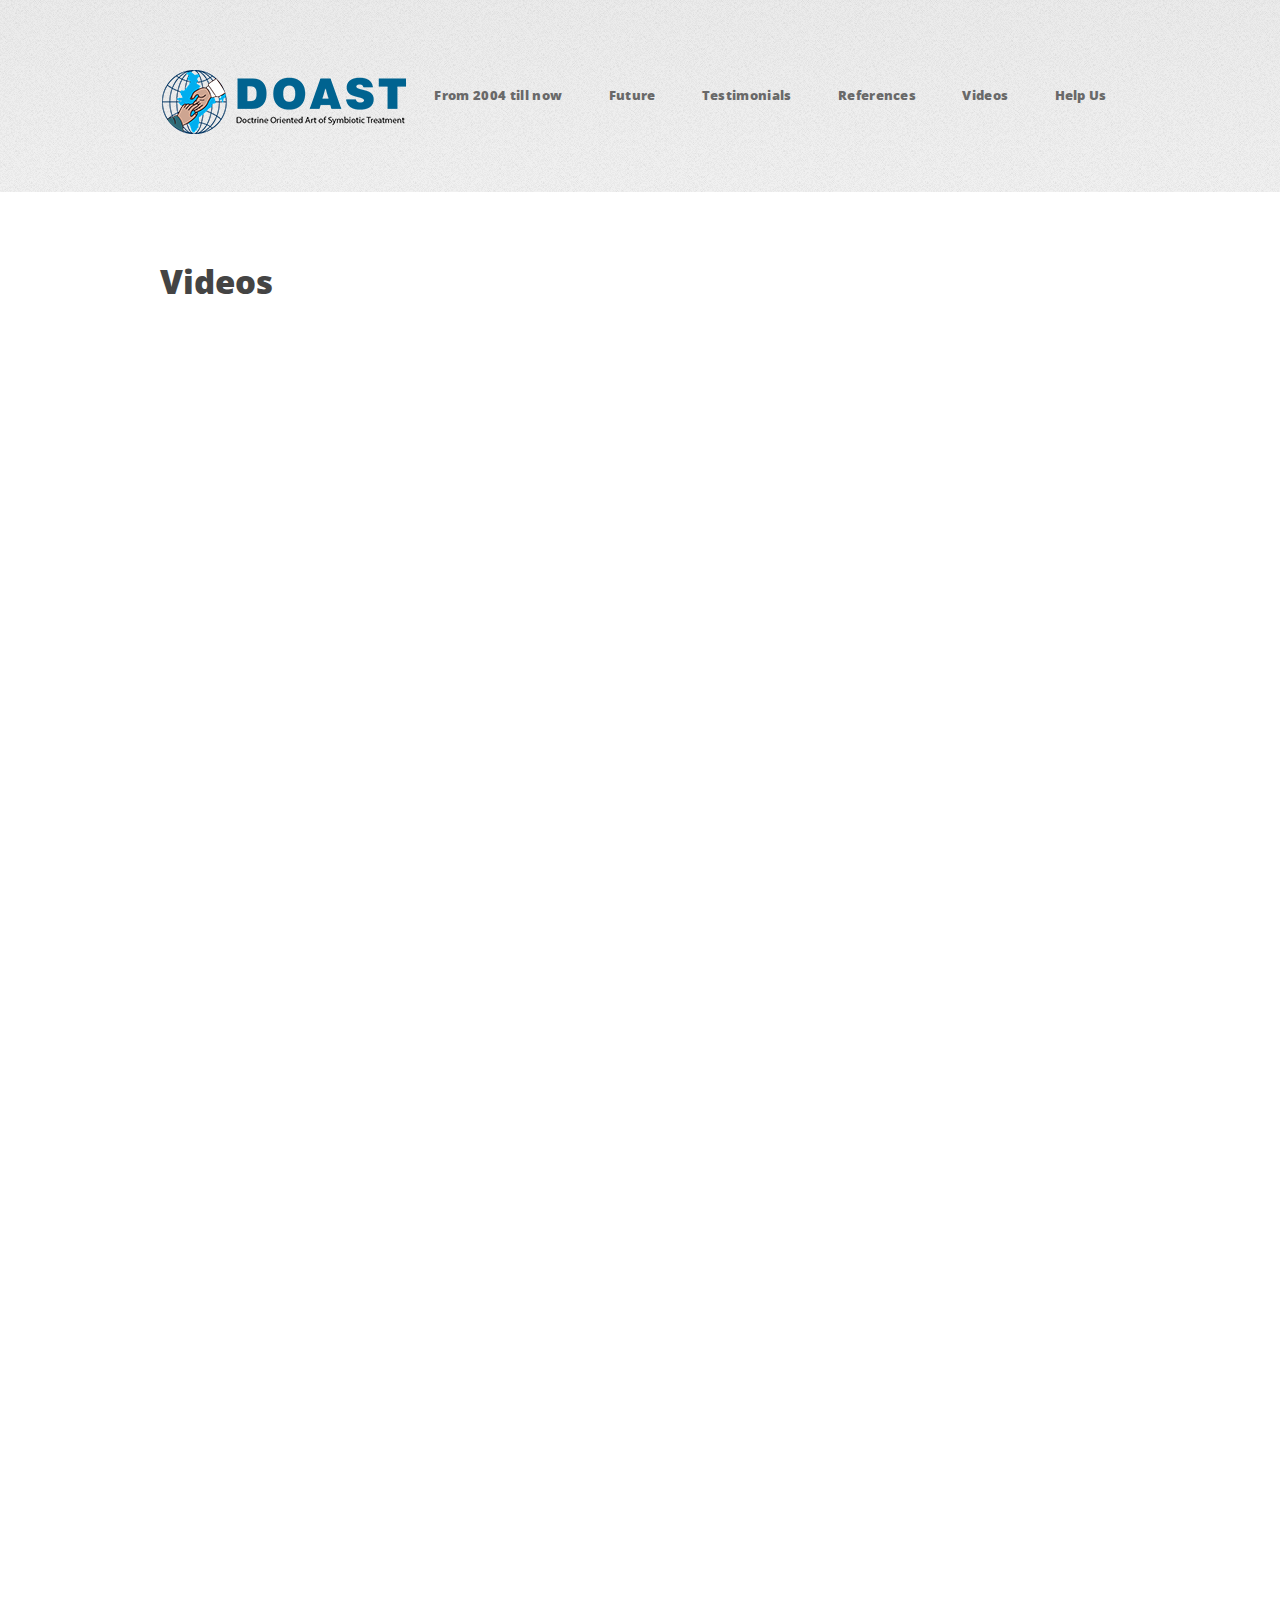
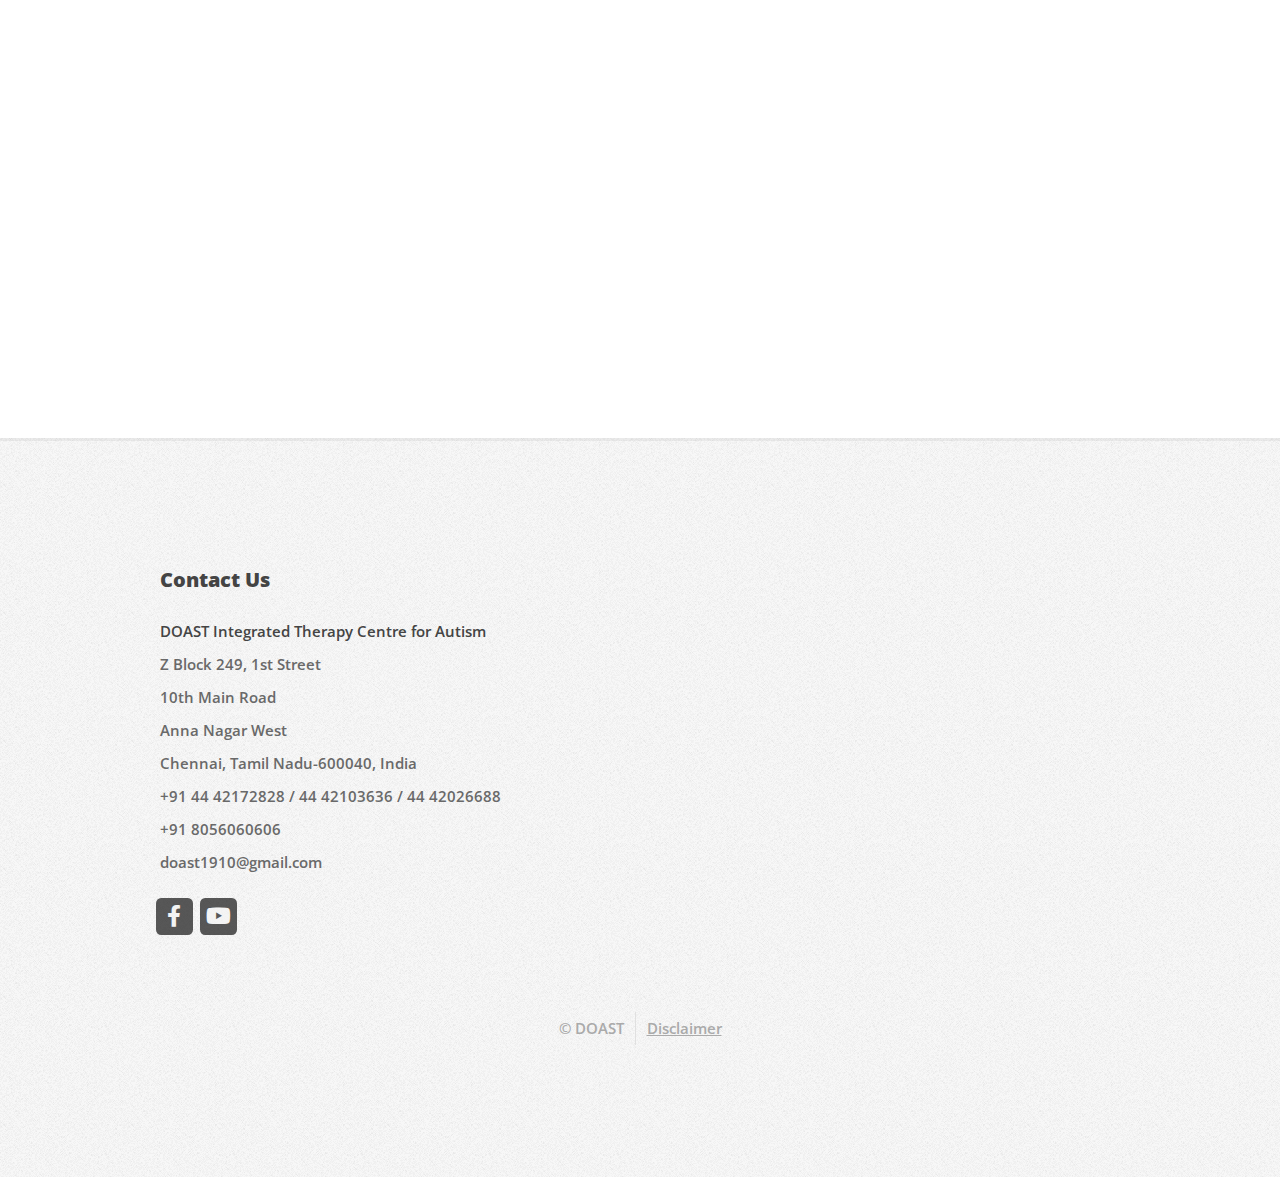
==== commit 35823fb5: "Update videos.html" ====
--- a/videos.html
+++ b/videos.html
@@ -26,7 +26,8 @@
 								<article>
 								
 								<h2>Videos</h2>
-								
+
+								<iframe width="420" height="315" src="https://www.youtube.com/embed/I7QGqIVVdOY?si=Cdr9wtzPkpfPcwsE"></iframe><br>	
 								<iframe width="420" height="315" src="https://www.youtube.com/embed/MEbP9kb3bt4"></iframe><br>
 								<iframe width="420" height="315" src="https://www.youtube.com/embed/FmAJCFarPbk"></iframe><br>
 								<iframe width="420" height="315" src="https://www.youtube.com/embed/k6iPbUs7qVQ"></iframe><br>
@@ -54,4 +55,4 @@
 			<script src="assets/js/main.js"></script>
 
 	</body>
-</html>+</html>
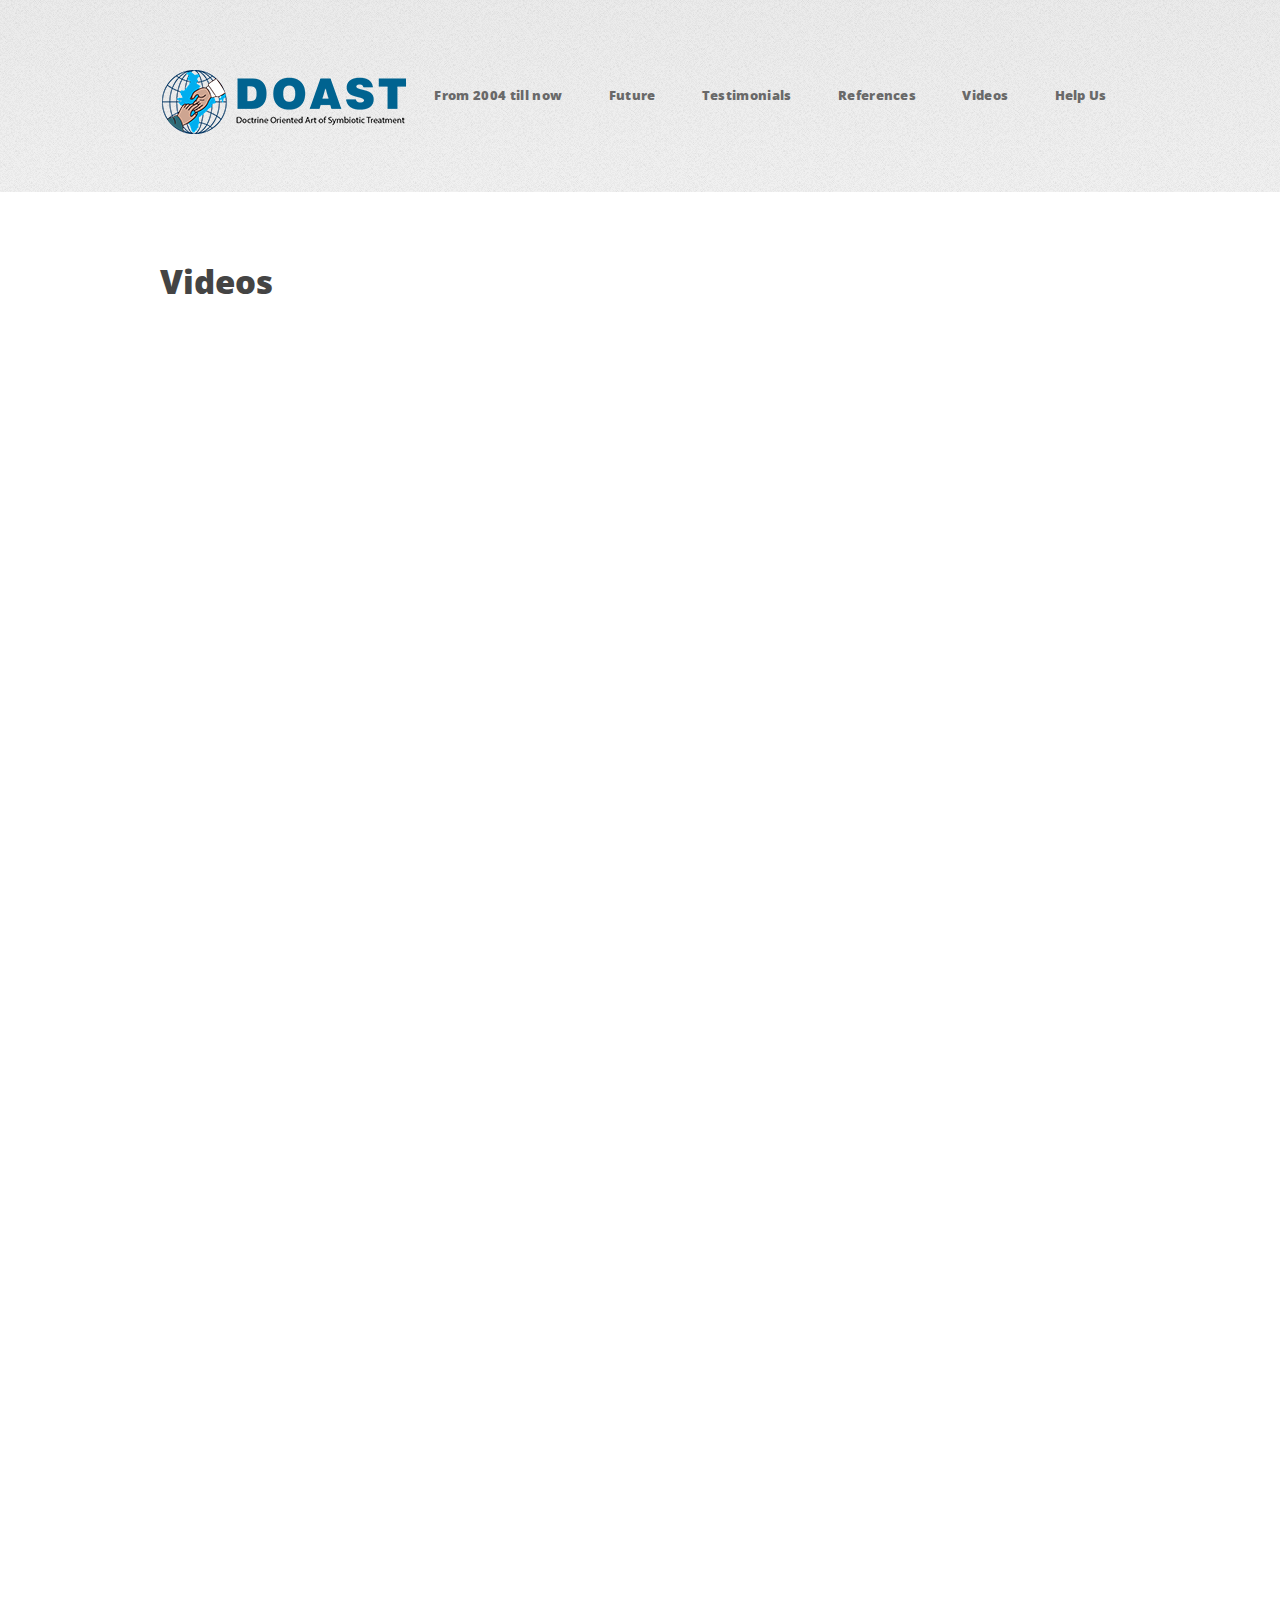
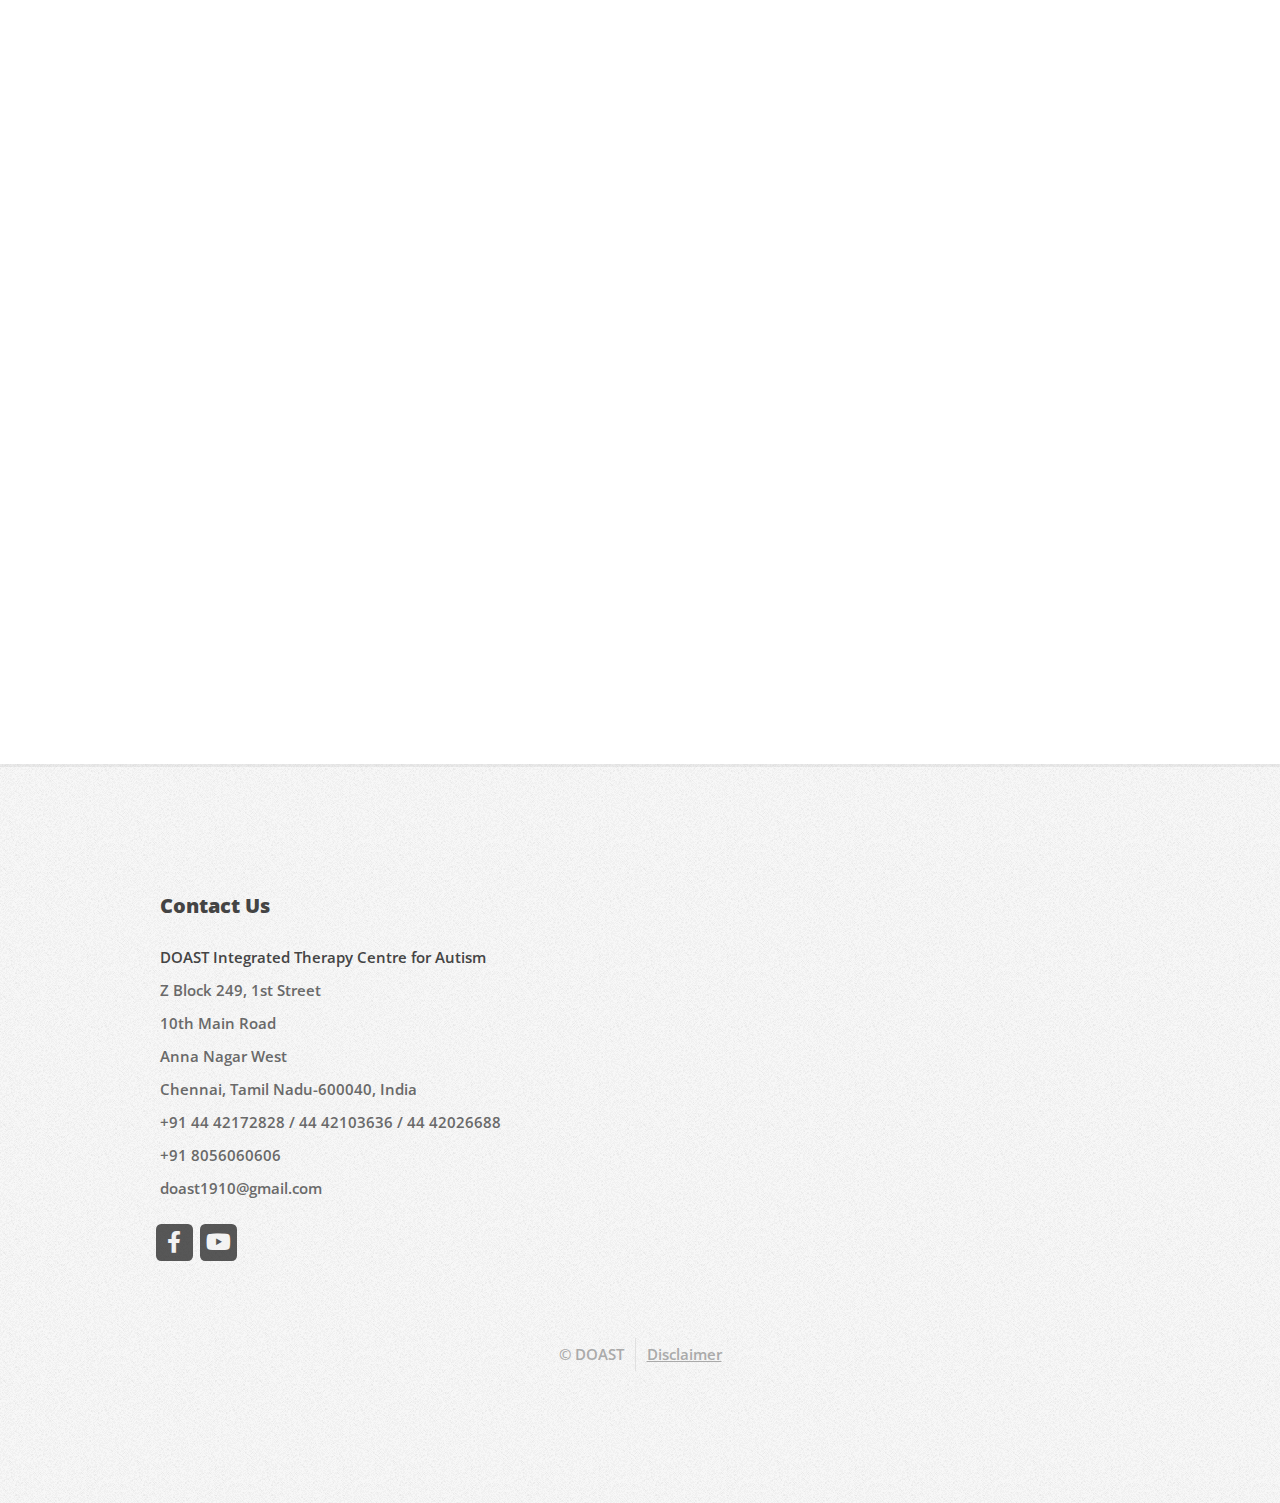
==== commit 1f5ba350: "Update videos.html" ====
--- a/videos.html
+++ b/videos.html
@@ -27,6 +27,7 @@
 								
 								<h2>Videos</h2>
 
+								<iframe width="420" height="315" src="https://www.youtube.com/embed/6zcjee9mIbU?si=RWB_eVfJyRRnmUGY&amp;start=3286"></iframe><br>
 								<iframe width="420" height="315" src="https://www.youtube.com/embed/I7QGqIVVdOY?si=Cdr9wtzPkpfPcwsE"></iframe><br>	
 								<iframe width="420" height="315" src="https://www.youtube.com/embed/MEbP9kb3bt4"></iframe><br>
 								<iframe width="420" height="315" src="https://www.youtube.com/embed/FmAJCFarPbk"></iframe><br>
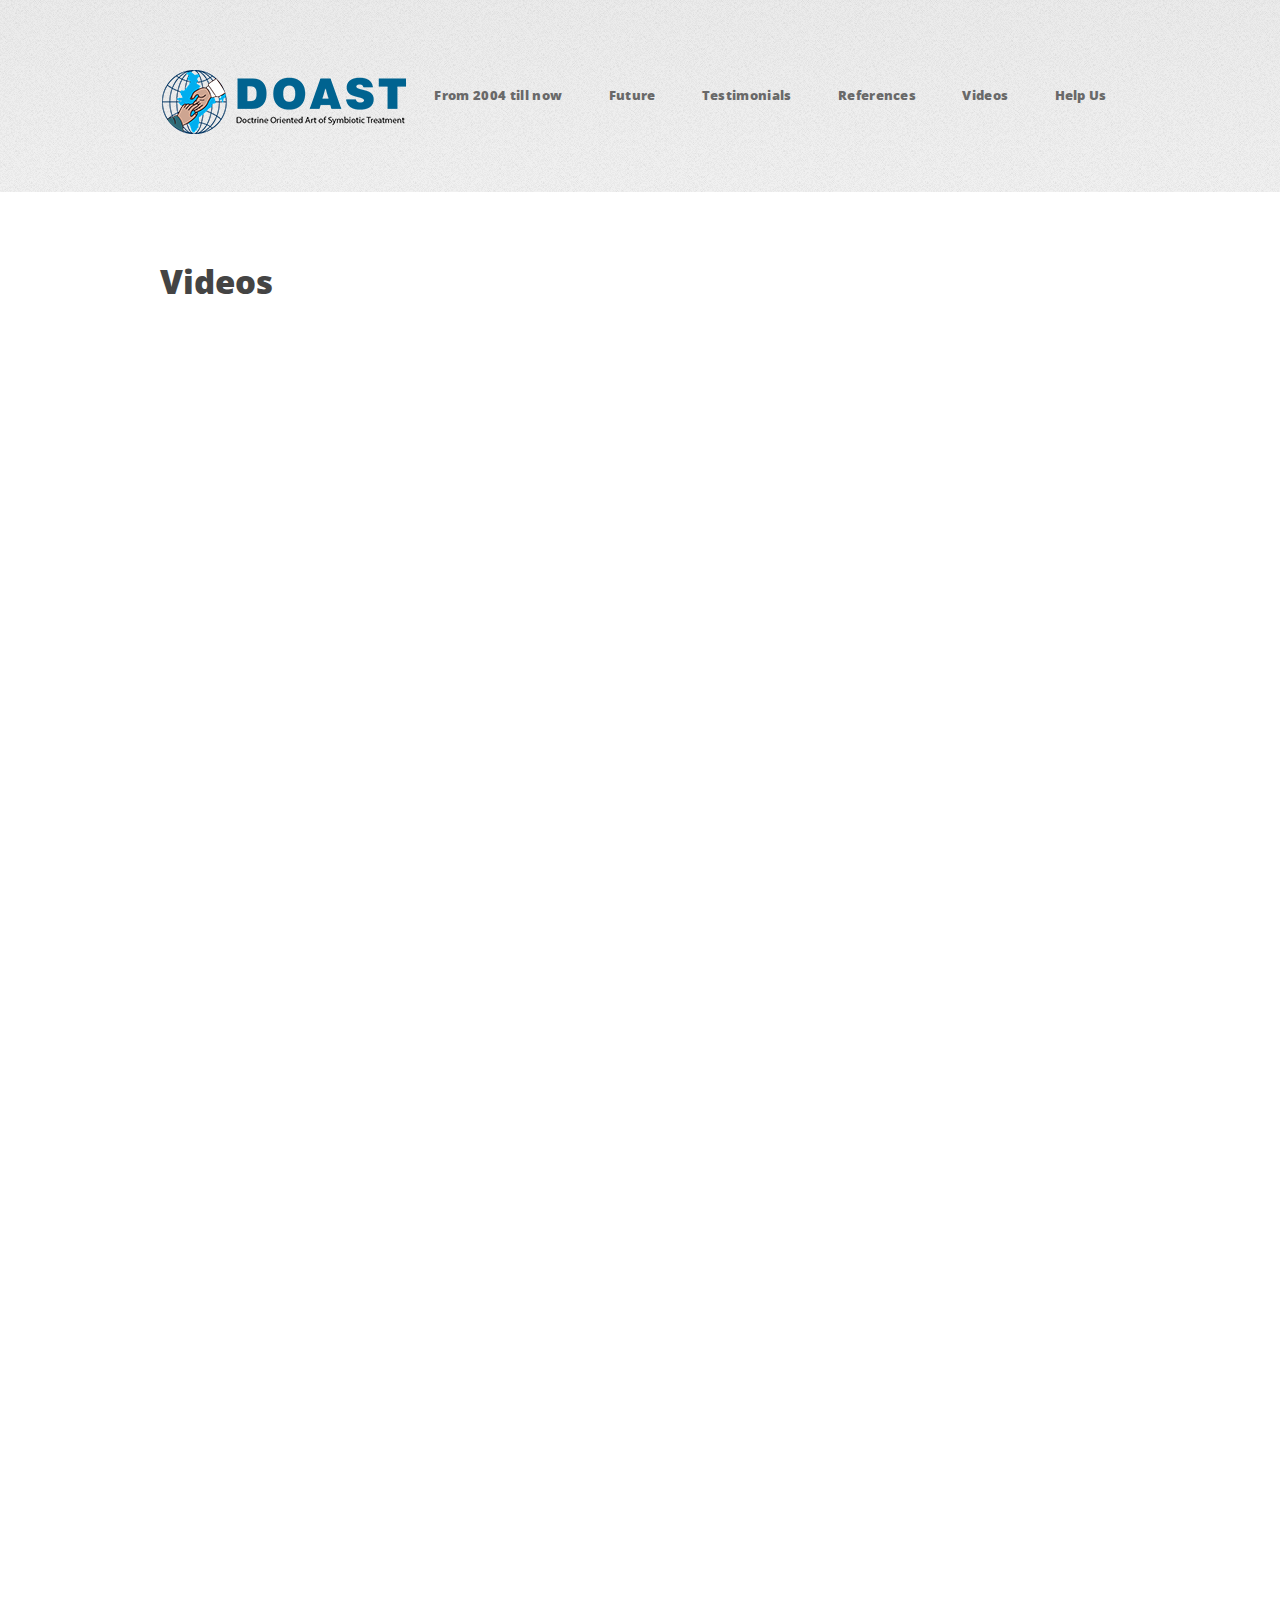
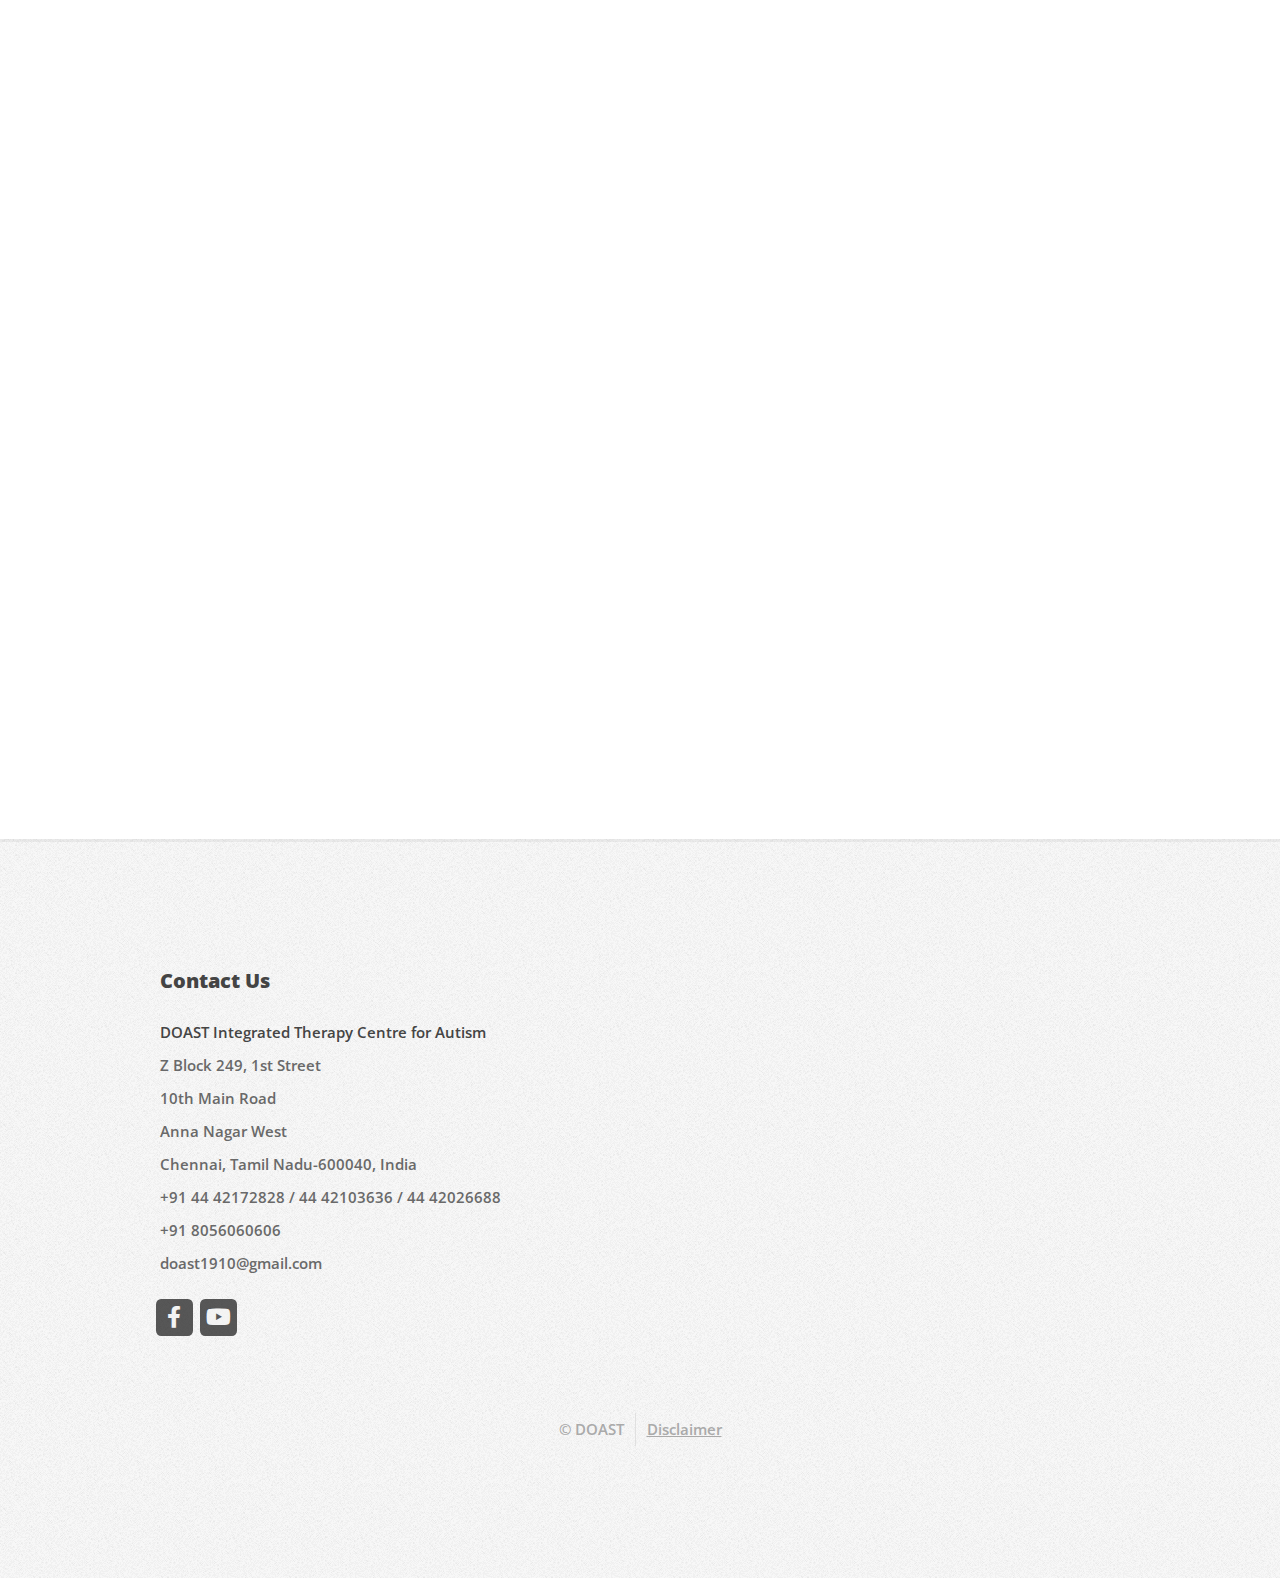
==== commit 94e39e3d: "Update videos.html" ====
--- a/videos.html
+++ b/videos.html
@@ -27,7 +27,7 @@
 								
 								<h2>Videos</h2>
 
-								<iframe width="420" height="315" src="https://www.youtube.com/embed/6zcjee9mIbU?si=RWB_eVfJyRRnmUGY&amp;start=3286"></iframe><br>
+								<iframe width="520" height="390" src="https://www.youtube.com/embed/6zcjee9mIbU?si=RWB_eVfJyRRnmUGY&amp;start=3286"></iframe><br>
 								<iframe width="420" height="315" src="https://www.youtube.com/embed/I7QGqIVVdOY?si=Cdr9wtzPkpfPcwsE"></iframe><br>	
 								<iframe width="420" height="315" src="https://www.youtube.com/embed/MEbP9kb3bt4"></iframe><br>
 								<iframe width="420" height="315" src="https://www.youtube.com/embed/FmAJCFarPbk"></iframe><br>
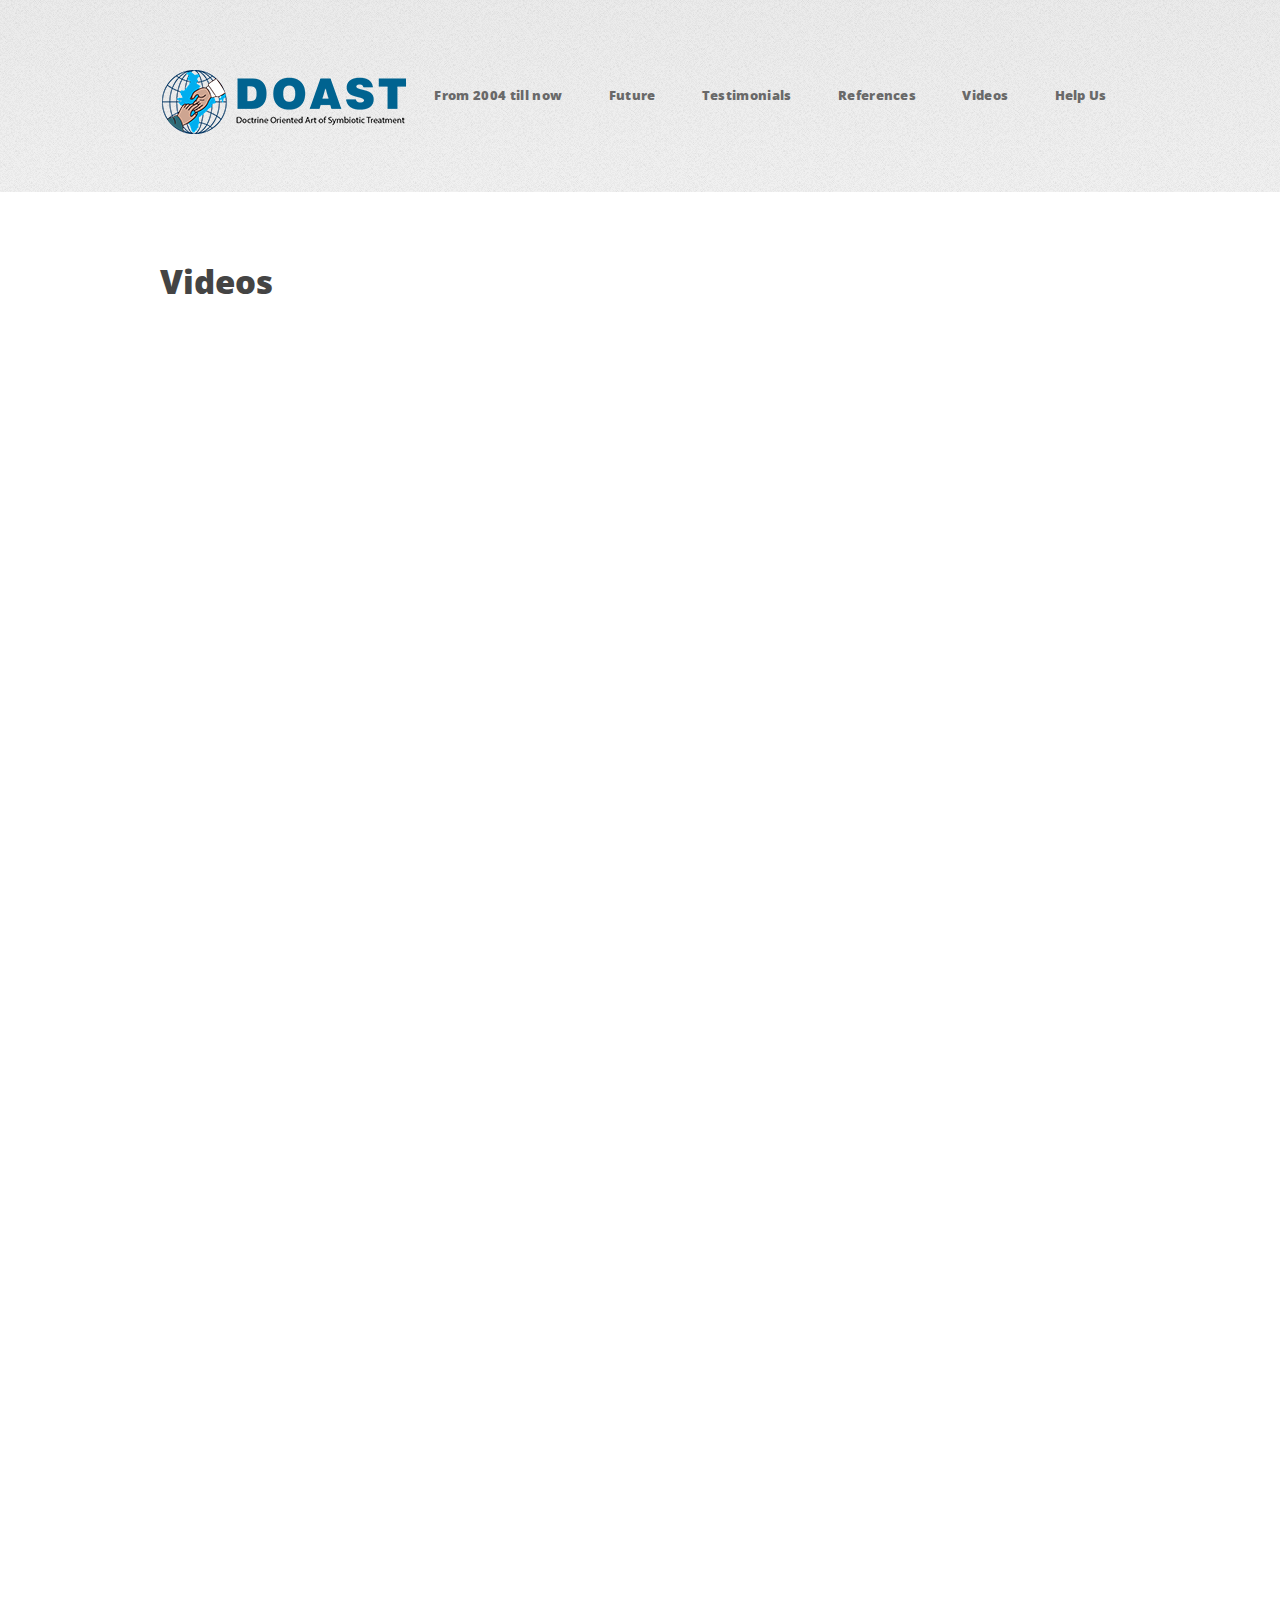
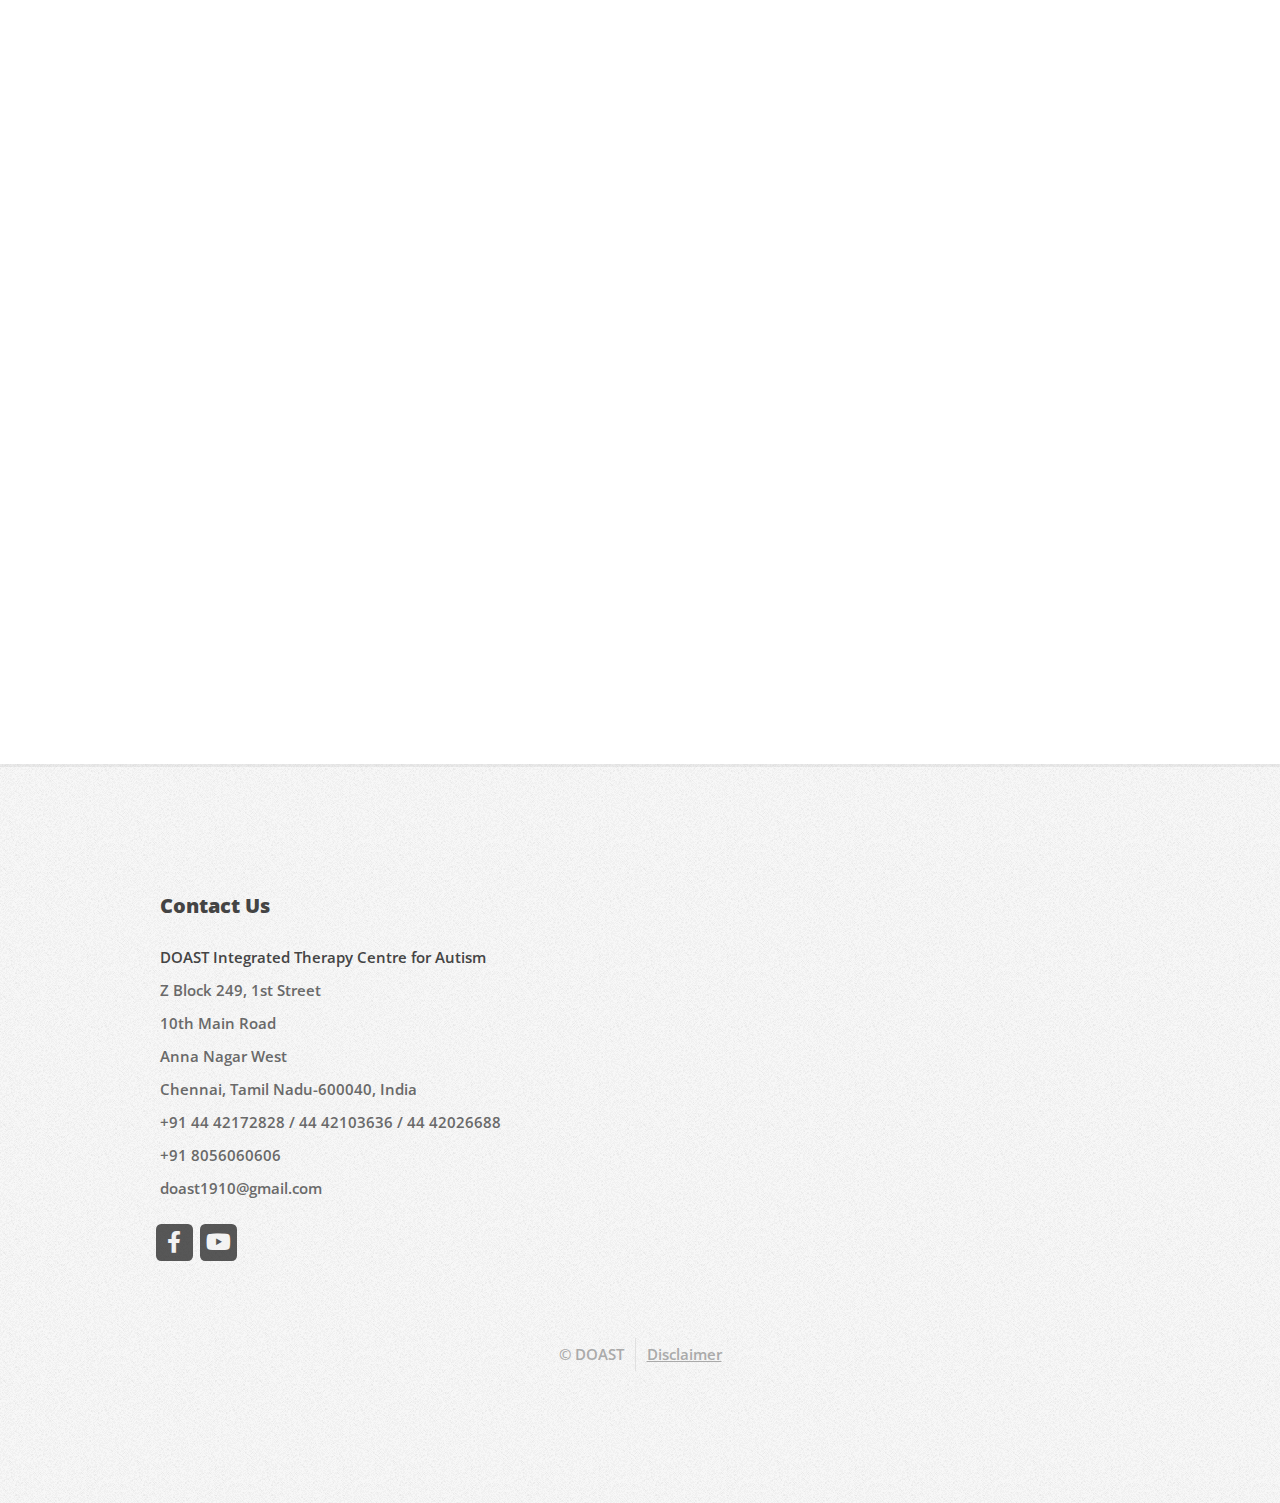
==== commit 6c7f265d: "Update videos.html" ====
--- a/videos.html
+++ b/videos.html
@@ -27,7 +27,7 @@
 								
 								<h2>Videos</h2>
 
-								<iframe width="520" height="390" src="https://www.youtube.com/embed/6zcjee9mIbU?si=RWB_eVfJyRRnmUGY&amp;start=3286"></iframe><br>
+								<iframe width="560" height="315" src="https://www.youtube.com/embed/6zcjee9mIbU?si=RWB_eVfJyRRnmUGY&amp;start=3286"></iframe><br>
 								<iframe width="420" height="315" src="https://www.youtube.com/embed/I7QGqIVVdOY?si=Cdr9wtzPkpfPcwsE"></iframe><br>	
 								<iframe width="420" height="315" src="https://www.youtube.com/embed/MEbP9kb3bt4"></iframe><br>
 								<iframe width="420" height="315" src="https://www.youtube.com/embed/FmAJCFarPbk"></iframe><br>
